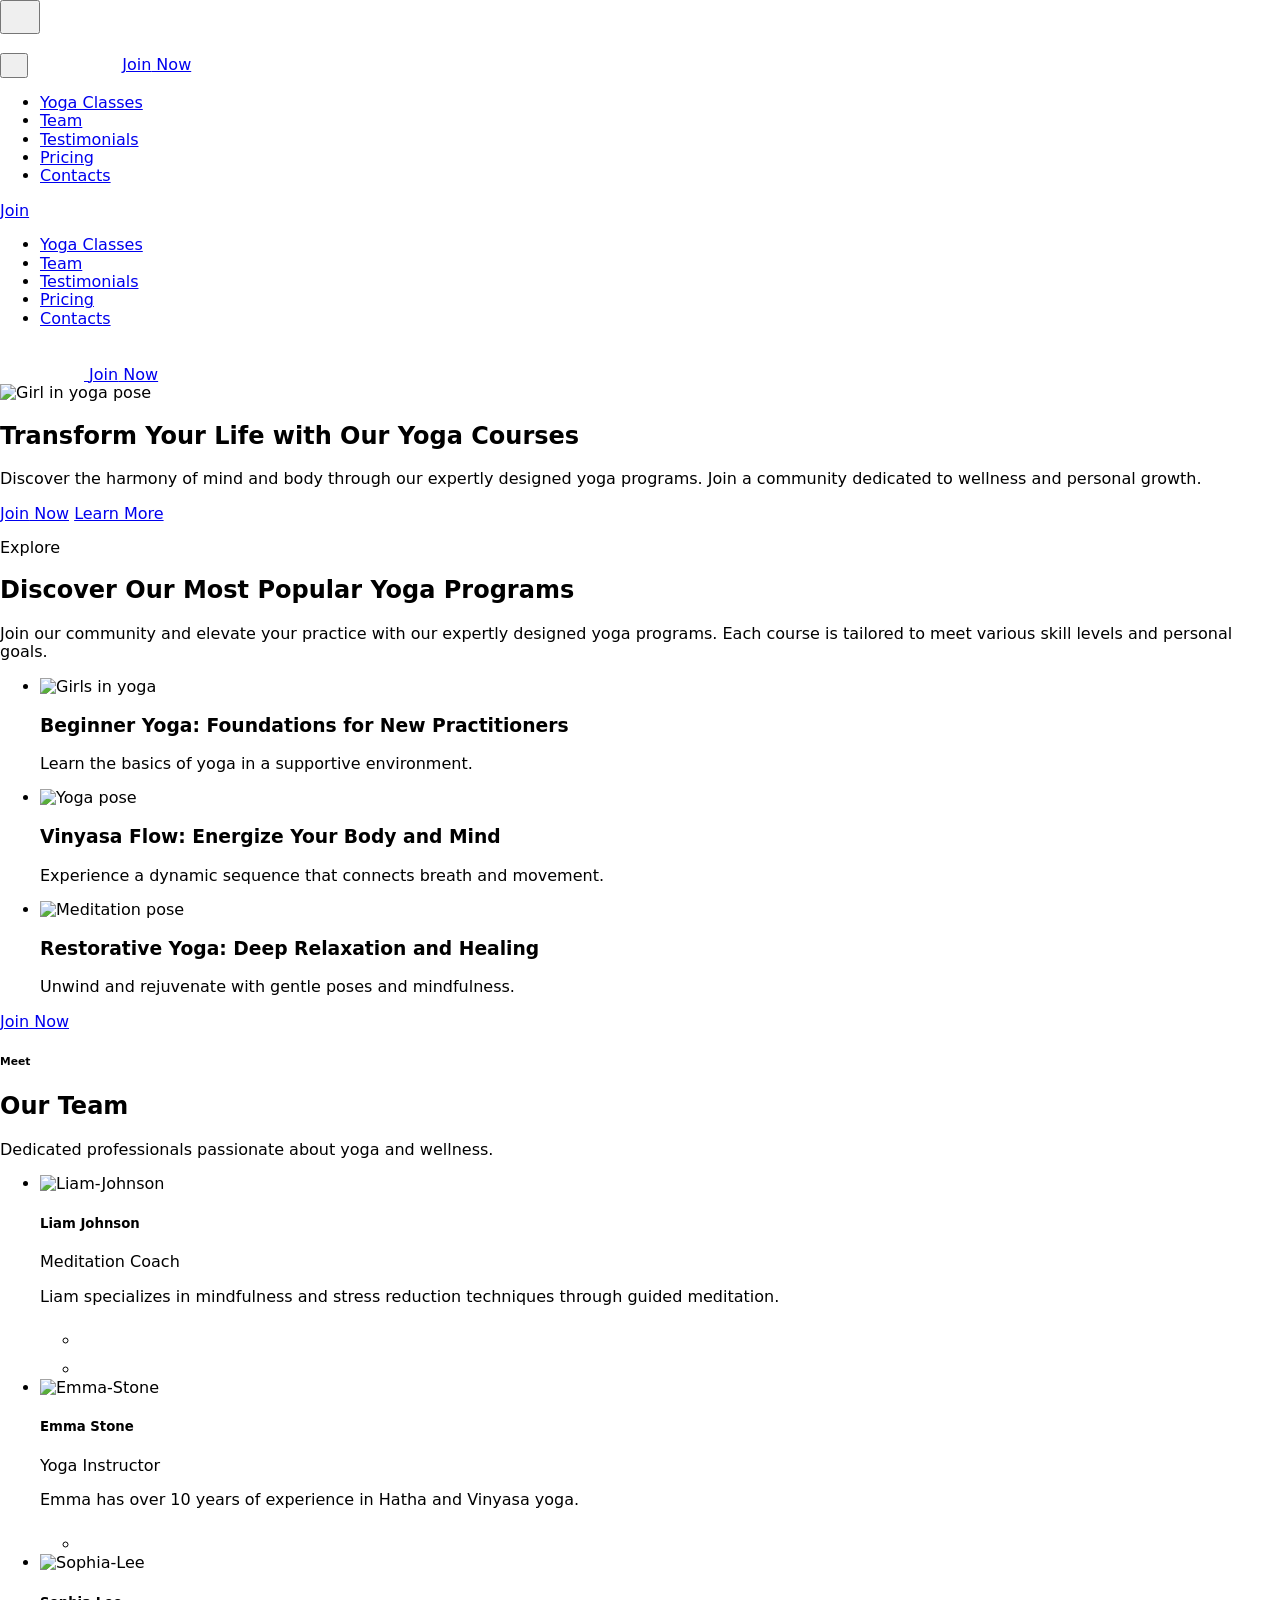
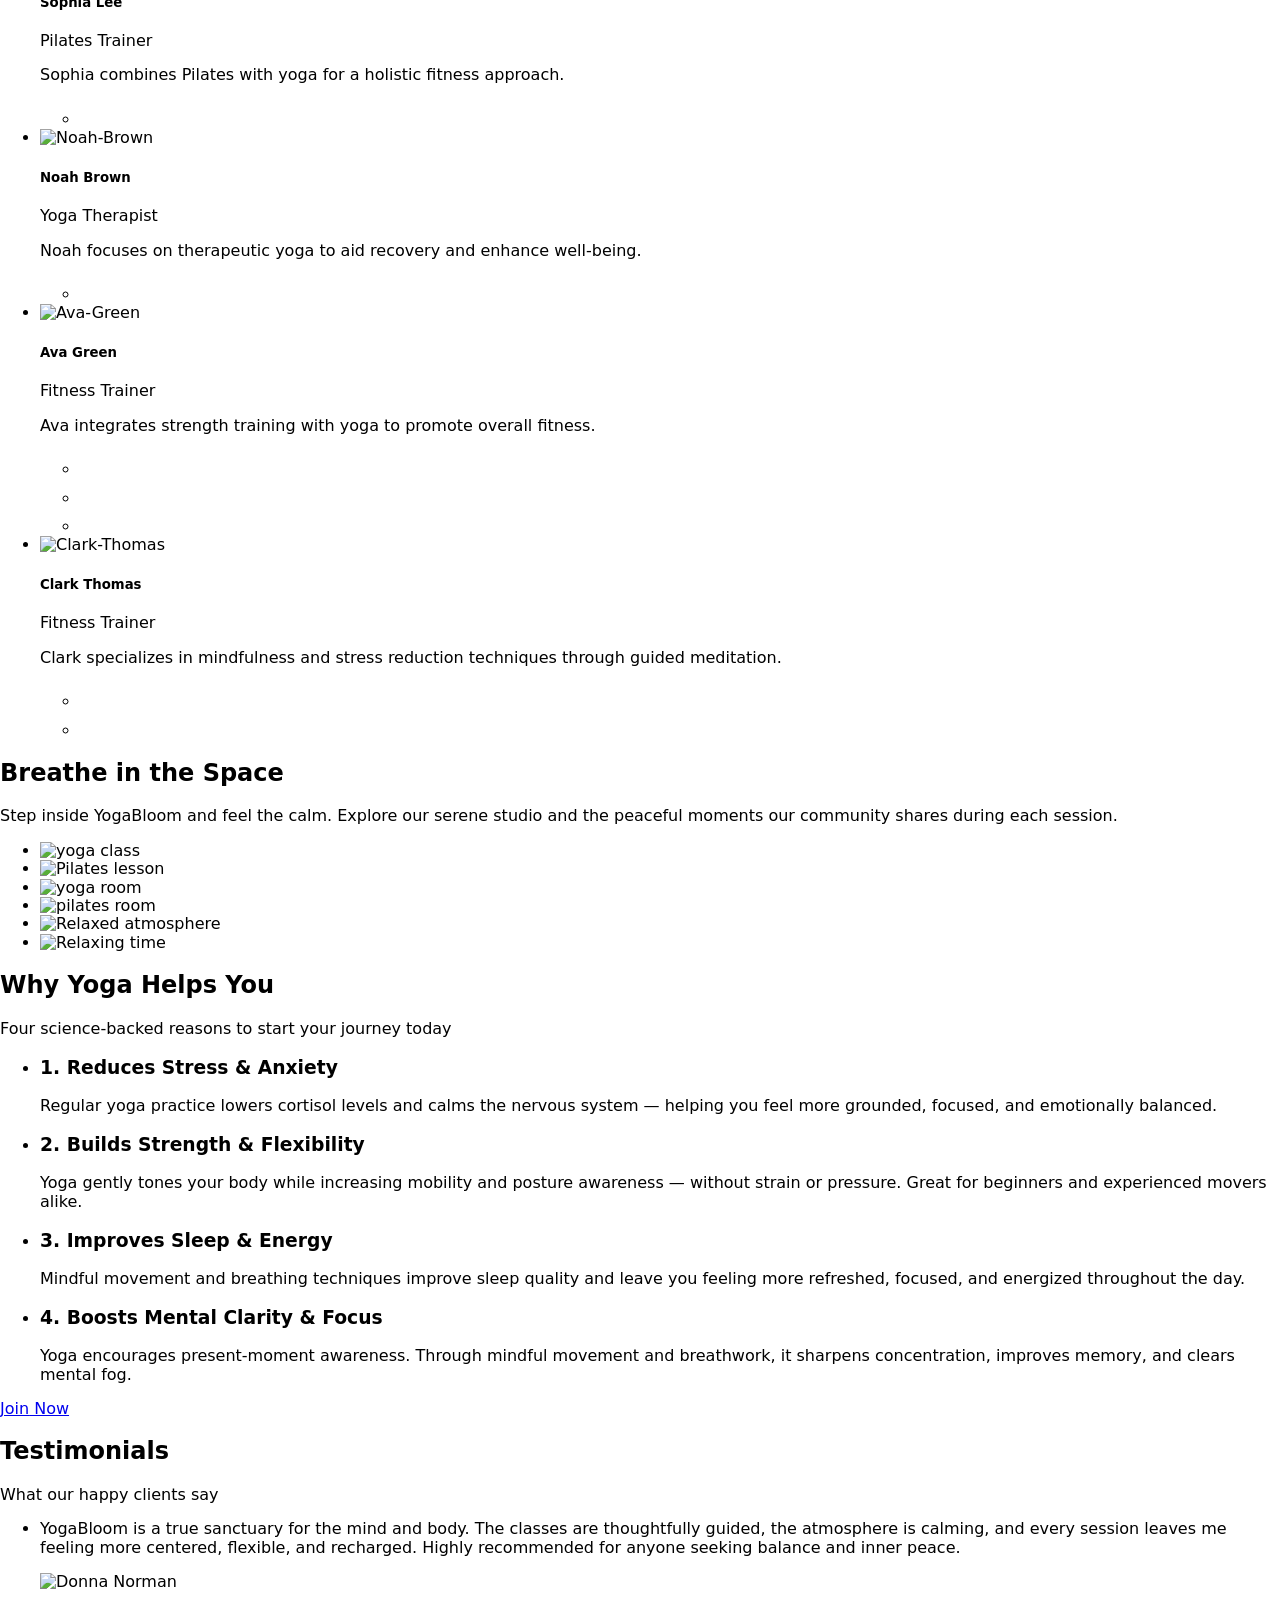
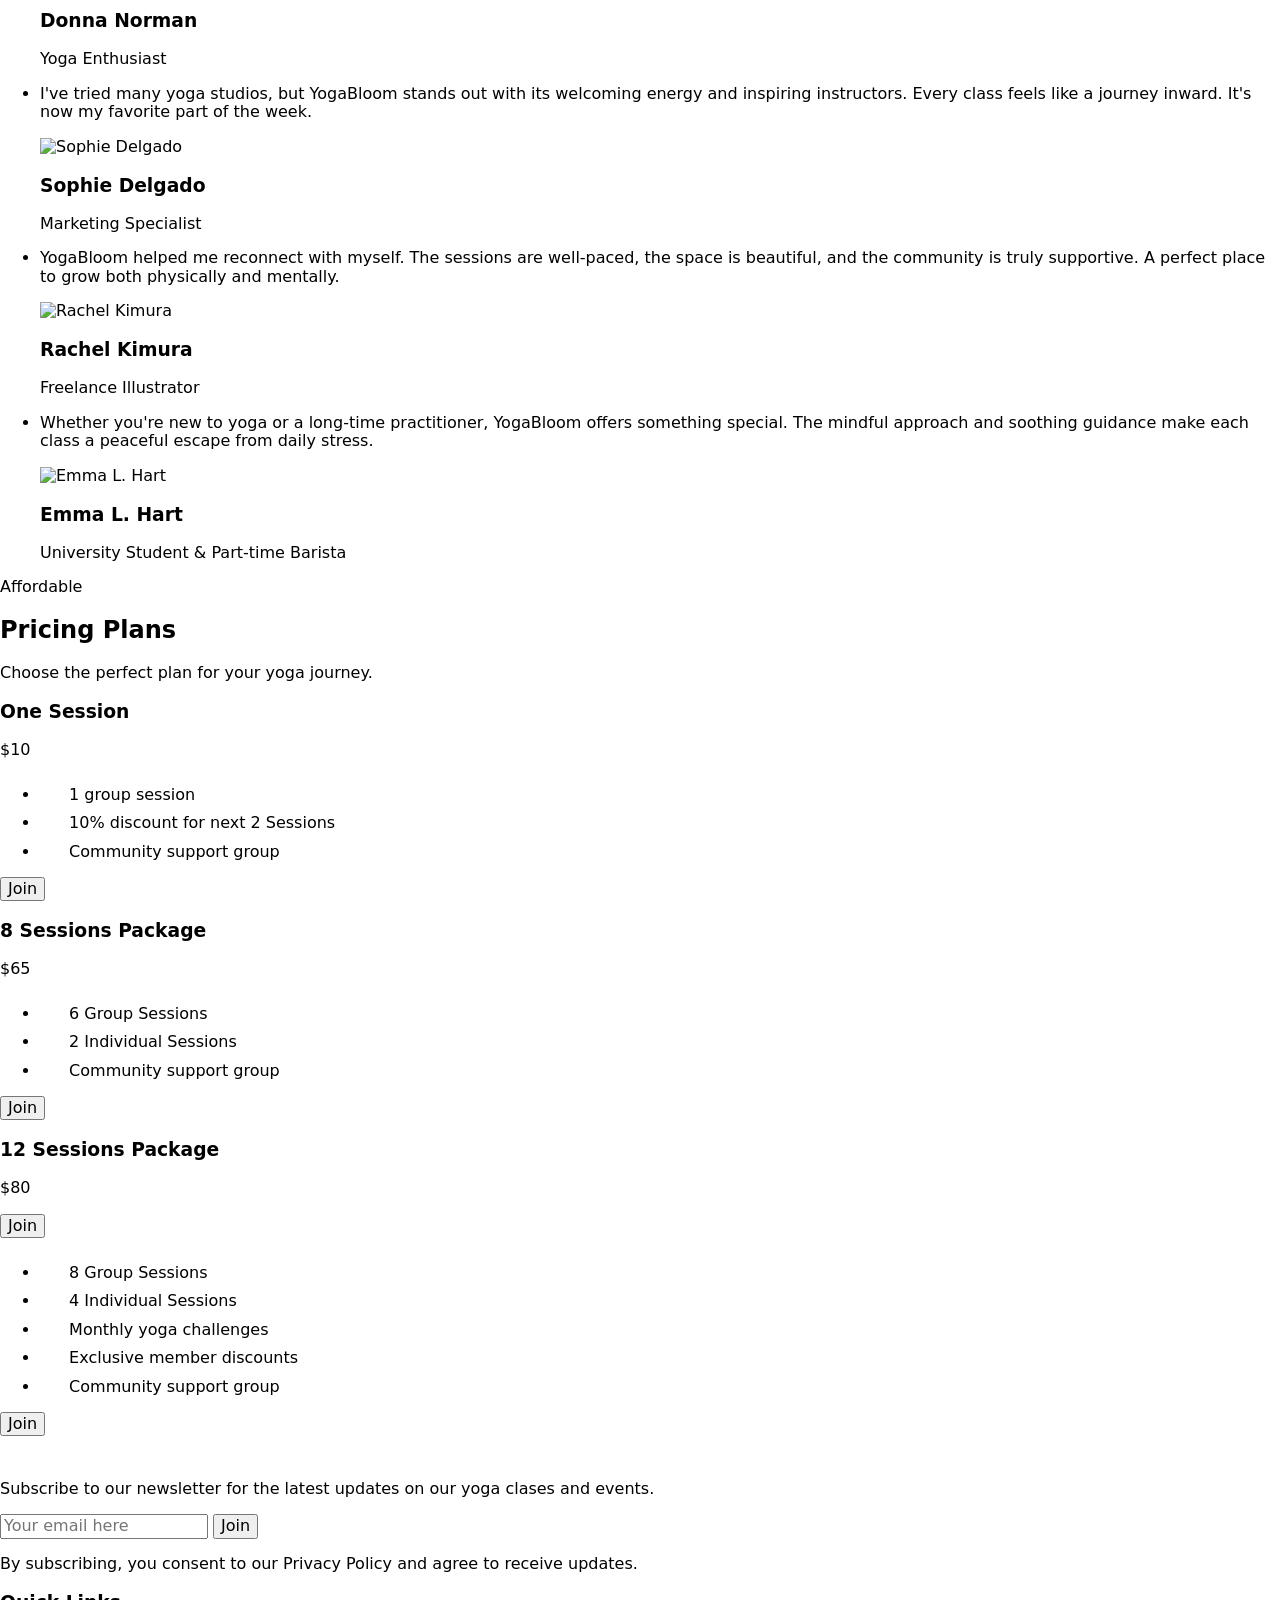
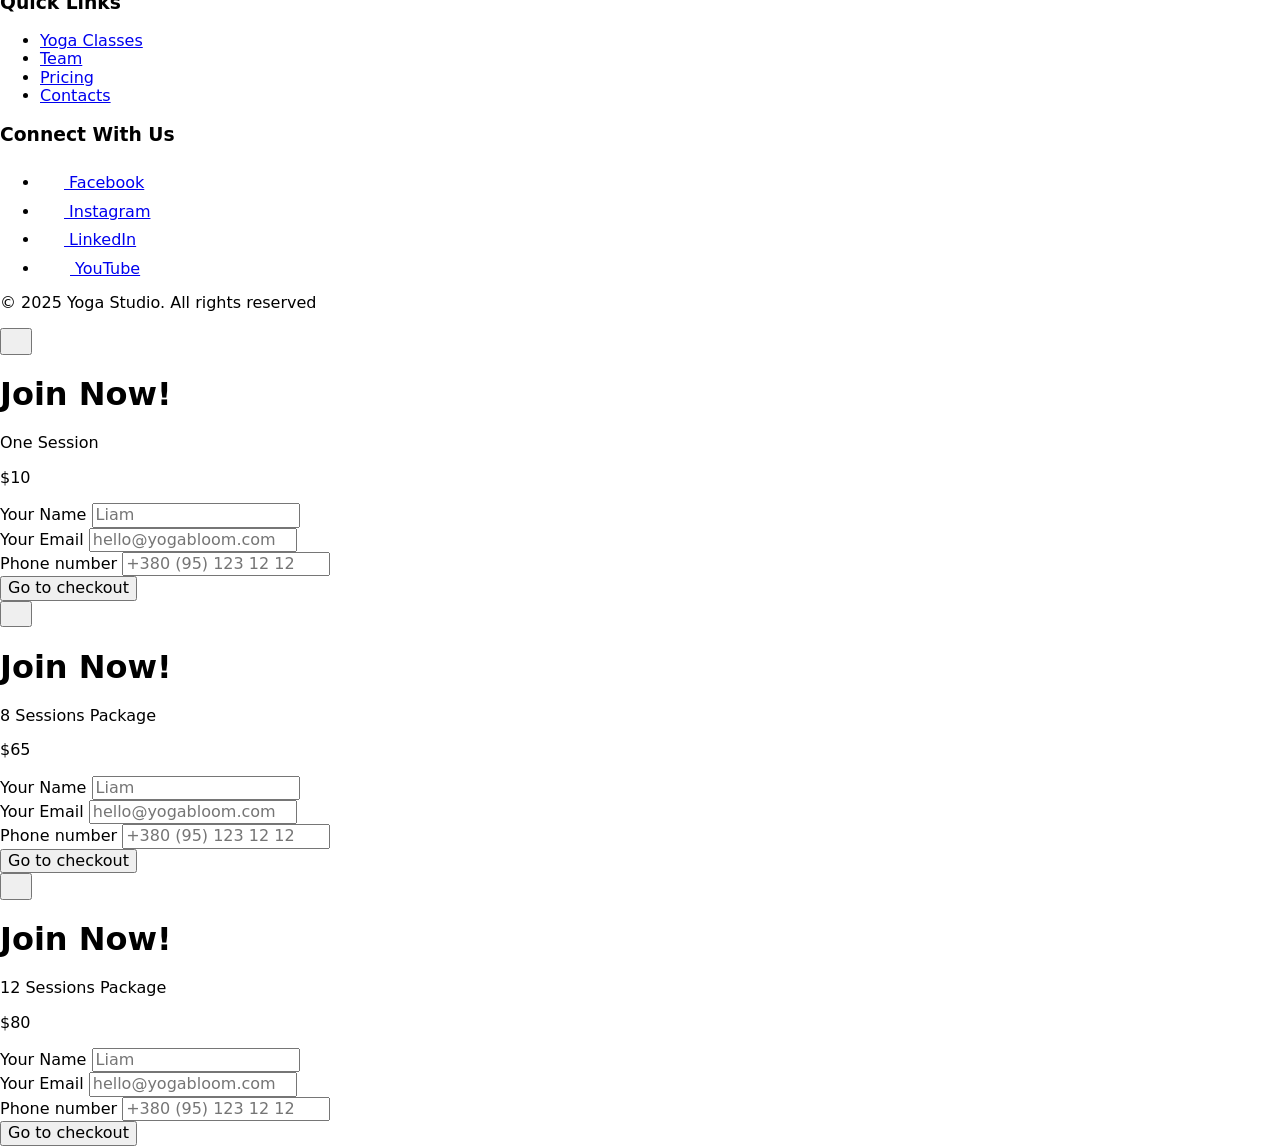
==== index.html @ 2bfc5704 "Deploying to gh-pages from @ SophieM09/the-grand-code-hotel-10@496bc8cfad4ab49affb0f5b1a97be1cbda454" ====
<!DOCTYPE html>
<html lang="en">
  <head>
    <meta charset="UTF-8" />
    <link rel="icon" type="image/png" href="/the-grand-code-hotel-10/assets/favicon-D5W4zoNJ.png" />
    <meta name="viewport" content="width=device-width, initial-scale=1.0" />
    <title>YogaBloom</title>
    <link rel="preconnect" href="https://fonts.googleapis.com">
    <link rel="preconnect" href="https://fonts.gstatic.com" crossorigin>
    <link href="https://fonts.googleapis.com/css2?family=Cabin&family=Roboto&family=Sarabun:wght@400;500;600;700&display=swap" rel="stylesheet">
    <link rel="stylesheet" href="https://cdnjs.cloudflare.com/ajax/libs/modern-normalize/3.0.1/modern-normalize.min.css" 
    integrity="sha512-q6WgHqiHlKyOqslT/lgBgodhd03Wp4BEqKeW6nNtlOY4quzyG3VoQKFrieaCeSnuVseNKRGpGeDU3qPmabCANg==" 
    crossorigin="anonymous" 
    referrerpolicy="no-referrer" />
   

    <script type="module" crossorigin src="/the-grand-code-hotel-10/index.js"></script>
    <link rel="stylesheet" crossorigin href="/the-grand-code-hotel-10/assets/index-DSTjOpzL.css">
  </head>
  <body>
    <header class="page-header">
    <div class="container header-container">
    <button class="burger-btn">
        <svg class="icon-burger" width="24" height="24">
            <use href="/the-grand-code-hotel-10/assets/icons-l_nRWg7k.svg#icon-burger_menu"></use>
        </svg>
    </button>
    <div class="mob-tab-menu">
        
           <div class="nav-bar-container">
             <button class="menu-close-btn" type="button" data-menu-close>
               <svg class="menu-close-icon" width="12" height="12">
                 <use href="/the-grand-code-hotel-10/assets/icons-l_nRWg7k.svg#icon-close-menu"></use>
               </svg>
             </button>
             <svg class="menu-logo-icon" width="84" height="36">
                <use href="/the-grand-code-hotel-10/assets/icons-l_nRWg7k.svg#icon-logo"></use>
             </svg>
             <a href="#pricing" class="menu-link-to-pricing">Join<span class="menu-extra-word"> Now</span></a>
           </div>

           <div class="menu-links-container">
             <ul class="menu-links-list">
                <li><a href="#programs" class="menu-link">Yoga Classes</a></li>
                <li><a href="#team" class="menu-link">Team</a></li>
                <li><a href="#testimonials" class="menu-link">Testimonials</a></li>
                <li><a href="#pricing" class="menu-link">Pricing</a></li>
                <li><a href="#contacts" class="menu-link">Contacts</a></li>
             </ul>
             <a href="#pricing" class="menu-join-link">Join</a>
           </div>

           

    </div>

    <nav class="navigation">
        <ul class="nav-list">
          <li><a href="#programs" class="nav-link current">Yoga Classes</a></li>
          <li><a href="#team" class="nav-link">Team</a></li>
          <li><a href="#testimonials" class="nav-link">Testimonials</a></li>
          <li><a href="#pricing" class="nav-link">Pricing</a></li>
          <li><a href="#contacts" class="nav-link">Contacts</a></li>
        </ul>
      </nav>


    <a href="#" class="header-logo">
        <svg class="logo-icon" width="84" height="36">
            <use href="/the-grand-code-hotel-10/assets/icons-l_nRWg7k.svg#icon-logo"></use>
        </svg>
    </a>

        <a href="#pricing" class="header-link-to-pricing">Join<span class="extra-word"> Now</span></a> 
    </div>
</header>

    <main>
      <!-- Loads the specified .html file -->
      <section class="section-hero">  

        <div class="hero-banner-wrapper">
            <picture class="hero-banner">
                <source
                    media="(min-width: 1336px)"
                    srcset="/the-grand-code-hotel-10/assets/banner-min-BwHK1JBm.jpg 1x, /the-grand-code-hotel-10/assets/banner@2x-min-BkE5abp1.jpg 2x"
                >
                <source
                    media="(min-width: 768px)"
                    srcset="/the-grand-code-hotel-10/assets/banner-min-fSMO94aB.jpg 1x, /the-grand-code-hotel-10/assets/banner@2x-min-CwUpxBVO.jpg 2x"
                >              
                <source
                    media="(min-width: 320px)"
                    srcset="/the-grand-code-hotel-10/assets/banner-min-FX21aFFJ.jpg 1x, /the-grand-code-hotel-10/assets/banner@2x-min-C8dDtvs4.jpg 2x"
                >
                <img src="/the-grand-code-hotel-10/assets/banner-min-FX21aFFJ.jpg" alt="Girl in yoga pose">
            </picture>
        </div>

        <div class="container hero-container">

        <h1 class="section-hero-title">Transform Your Life with Our Yoga Courses</h1>
        <div class="hero-text-and-btns-wrapper">
            <p class="section-hero-text">Discover the harmony of mind and body through our expertly designed yoga programs. Join a community dedicated to wellness and personal growth.</p>
            <div class="hero-btns-wrapper">
            <a href="#pricing" class="ancor-link-to-pricing hero-link">Join<span class="hide-word"> Now</span></a>
            <a href="#gallery" class="ancor-link-to-gallery hero-link">Learn More</a>
            </div>
        </div>
        </div>
</section>
      <section class="section-programs" id="programs">
  <div class="programs-container container">
    <p class="text-explore">Explore</p>
  <h2 class="section-programs-title">
    Discover Our Most Popular Yoga Programs
  </h2>
  <p class="section-programs-text">
    Join our community and elevate your practice with our expertly designed yoga
    programs. Each course is tailored to meet various skill levels and personal
    goals.
  </p>
  <ul class="programs-list">
    <li class="programs-item">
      <picture class="programs-card-photo">
        <source
          media="(min-width: 1336px)"
          srcset="/the-grand-code-hotel-10/assets/1-Jyf9pEH4.jpg 1x, /the-grand-code-hotel-10/assets/1@2x-min-BgEga1Y_.jpg 2x"
        />
        <source
          media="(min-width: 768px)"
          srcset="/the-grand-code-hotel-10/assets/1-min-BNkOhUkz.jpg 1x, /the-grand-code-hotel-10/assets/1@2x-min-DybD_o42.jpg 2x"
        />
        <source
          media="(min-width: 320px)"
          srcset="/the-grand-code-hotel-10/assets/1-min-NEsCY0ph.jpg 1x, /the-grand-code-hotel-10/assets/1@2x-min-DFD80q5j.jpg 2x"
        />
        <img src="/the-grand-code-hotel-10/assets/1-min-NEsCY0ph.jpg" alt="Girls in yoga" />
      </picture>
      <h3 class="programs-card-title">
        Beginner Yoga: Foundations <span class="beginner-hide">for New Practitioners</span>
      </h3>
      <p class="programs-card-text">
        Learn the basics of yoga in a supportive environment.
      </p>
    </li>
    <li class="programs-item">
      <picture class="programs-card-photo">
        <source
          media="(min-width: 1336px)"
          srcset="/the-grand-code-hotel-10/assets/2-min-CQgH41e1.jpg 1x, /the-grand-code-hotel-10/assets/2@2x-min-C-efPHMi.jpg 2x"
        />
        <source
          media="(min-width: 768px)"
          srcset="/the-grand-code-hotel-10/assets/2-min-BBhFWL8j.jpg 1x, /the-grand-code-hotel-10/assets/2@2x-min-Bnj1977C.jpg 2x"
        />
        <source
          media="(min-width: 320px)"
          srcset="/the-grand-code-hotel-10/assets/2-min-DOfbMnZy.jpg 1x, /the-grand-code-hotel-10/assets/2@2x-min-D04QMebC.jpg 2x"
        />
        <img src="/the-grand-code-hotel-10/assets/2-min-DOfbMnZy.jpg" alt="Yoga pose" />
      </picture>
      <h3 class="programs-card-title">
        Vinyasa Flow: Energize Your Body and Mind
      </h3>
      <p class="programs-card-text">
        Experience a dynamic sequence that connects breath and movement.
      </p>
    </li>
    <li class="programs-item">
      <picture class="programs-card-photo">
        <source
          media="(min-width: 1336px)"
          srcset="/the-grand-code-hotel-10/assets/3-min-BDSYqdHP.jpg 1x, /the-grand-code-hotel-10/assets/3@2x-min-Cg-m_h1U.jpg 2x"
        />
        <source
          media="(min-width: 768px)"
          srcset="/the-grand-code-hotel-10/assets/3-min-Bj4pay77.jpg 1x, /the-grand-code-hotel-10/assets/3@2x-min-B_wjKk32.jpg 2x"
        />
        <source
          media="(min-width: 320px)"
          srcset="/the-grand-code-hotel-10/assets/3-min-KzUaIw0G.jpg 1x, /the-grand-code-hotel-10/assets/3@2x-min-5GTbqIhd.jpg 2x"
        />
        <img src="/the-grand-code-hotel-10/assets/3-min-KzUaIw0G.jpg" alt="Meditation pose" />
      </picture>
      <h3 class="programs-card-title">
        Restorative Yoga: Deep Relaxation and Healing
      </h3>
      <p class="programs-card-text">
        Unwind and rejuvenate with gentle poses and mindfulness.
      </p>
    </li>
  </ul>
  <a href="#pricing" class="btn-programs-to-parcing programs-link"
    >Join<span class="hide-word"> Now</span></a
  >
  </div>
</section>

      <section class="team-section" id="team">
    <div class="container">
        <h6 class="small-title">Meet</h6>
        <h2 class="team-title">Our Team</h2>
        <p class="team-text-section">
            Dedicated professionals passionate about yoga and wellness.
        </p>
        <ul class="team-list">
            <li class="team-item">
                <picture>
                    <source media="(min-width:1336px)"
                    srcset="/the-grand-code-hotel-10/assets/liam-min-DaBrrF0E.jpg 1x, /the-grand-code-hotel-10/assets/liam@2x-min-aLKl6qq0.jpg 2x"
                            >
                    <source media="(min-width:768px)"
                    srcset="/the-grand-code-hotel-10/assets/liam-min-CIFLLJx1.jpg 1x, /the-grand-code-hotel-10/assets/liam@2x-min-DdVEJadC.jpg 2x"
                            >
                    <source media="(min-width: 320px)"
                    srcset="/the-grand-code-hotel-10/assets/liam-min-c91dWeyx.jpg 1x, /the-grand-code-hotel-10/assets/liam@2x-min-C429E7ae.jpg 2x"
                            >
                <img 
                src="/the-grand-code-hotel-10/assets/liam-min-DaBrrF0E.jpg"
                alt="Liam-Johnson"
                class="team-image"
                >
                </picture>
                <div class="team-text-name">
                    <h5 class="name-title">Liam Johnson</h5>
                    <p class="team-text-main">Meditation Coach</p>
                    <p class="team-text-description">Liam specializes in mindfulness and stress reduction techniques through guided meditation.</p>
                    <ul class="socnetwork-list">
                        <li class="socnetwork-list-item">
                            <a class="team-soc-link" href="https://www.linkedin.com/">
                                <svg class="team-soc-icon"  width="24" height="24">
                                    <use href="/the-grand-code-hotel-10/assets/icons-l_nRWg7k.svg#icon-LinkedIn"></use>
                                </svg>
                            </a>
                        </li>
                        <li class="socnetwork-list-item">
                            <a class="team-soc-link" href="https://www.instagram.com/">
                                <svg class="team-soc-icon"  width="24" height="24">
                                    <use href="/the-grand-code-hotel-10/assets/icons-l_nRWg7k.svg#icon-Instagram"></use>
                                </svg>
                            </a>
                        </li>
                    </ul>
                </div>
            </li>
            <li class="team-item">
                <picture>
                    <source media="(min-width:1336px)"
                    srcset="/the-grand-code-hotel-10/assets/emma-min-TFJAkveJ.jpg 1x, /the-grand-code-hotel-10/assets/emma@2x-min-CtfA__qb.jpg 2x"
                            >
                    <source media="(min-width:768px)"
                    srcset="/the-grand-code-hotel-10/assets/emma-min-BSBx3Fv7.jpg 1x, /the-grand-code-hotel-10/assets/emma@2x-min-pI9kP3YT.jpg 2x"
                            >
                    <source media="(min-width: 320px)"
                    srcset="/the-grand-code-hotel-10/assets/emma-min-CQdbLMwj.jpg 1x, /the-grand-code-hotel-10/assets/emma@2x-min-DudVHBGJ.jpg 2x"
                            >
                <img 
                src="/the-grand-code-hotel-10/assets/emma-min-TFJAkveJ.jpg"
                alt="Emma-Stone"
                class="team-image"
                >
                </picture>
                <div class="team-text-name">
                    <h5 class="name-title">Emma Stone</h5>
                    <p class="team-text-main">Yoga Instructor</p>
                    <p class="team-text-description">Emma has over 10 years of experience in Hatha and Vinyasa yoga.</p>
                    <ul class="socnetwork-list">
                        <li class="socnetwork-list-item">
                            <a class="team-soc-link" href="https://www.linkedin.com/">
                                <svg class="team-soc-icon"  width="24" height="24">
                                    <use href="/the-grand-code-hotel-10/assets/icons-l_nRWg7k.svg#icon-LinkedIn"></use>
                                </svg>
                            </a>
                        </li>
                    </ul>
                </div>
            </li>
            <li class="team-item">
                <picture>
                    <source media="(min-width:1336px)"
                    srcset="/the-grand-code-hotel-10/assets/sophia-min-C2NhWrOK.jpg 1x, /the-grand-code-hotel-10/assets/sophia@2x-min-P8WpPcfZ.jpg 2x"
                            >
                    <source media="(min-width:768px)"
                    srcset="/the-grand-code-hotel-10/assets/sophia-min-D0B7Q7XB.jpg 1x, /the-grand-code-hotel-10/assets/sophia@2x-min-CHjkjl-g.jpg 2x"
                            >
                    <source media="(min-width: 320px)"
                    srcset="/the-grand-code-hotel-10/assets/sophia-min-BCN5Oz4C.jpg 1x, /the-grand-code-hotel-10/assets/sophia@2x-min-DwOf2-ta.jpg 2x"
                            >
                <img 
                src="/the-grand-code-hotel-10/assets/sophia-min-C2NhWrOK.jpg"
                alt="Sophia-Lee"
                class="team-image"
                >
                </picture>
                <div class="team-text-name">
                    <h5 class="name-title">Sophia Lee</h5>
                    <p class="team-text-main">Pilates Trainer</p>
                    <p class="team-text-description">Sophia combines Pilates with yoga for a holistic fitness approach.</p>
                    <ul class="socnetwork-list">
                        <li class="socnetwork-list-item">
                            <a class="team-soc-link" href="https://www.instagram.com/">
                                <svg class="team-soc-icon"  width="24" height="24">
                                    <use href="/the-grand-code-hotel-10/assets/icons-l_nRWg7k.svg#icon-Instagram"></use>
                                </svg>
                            </a>
                        </li>
                    </ul>
                    
                </div>
            </li>
            <li class="team-item">
                <picture>
                    <source media="(min-width:1336px)"
                    srcset="/the-grand-code-hotel-10/assets/noah-min-DxhNjqgy.jpg 1x, /the-grand-code-hotel-10/assets/noah@2x-min-CcigWlhQ.jpg 2x"
                            >
                    <source media="(min-width:768px)"
                    srcset="/the-grand-code-hotel-10/assets/noah-min-_7azn08y.jpg 1x, /the-grand-code-hotel-10/assets/noah@2x-min-VTNfuWIw.jpg 2x"
                            >
                    <source media="(min-width: 320px)"
                    srcset="/the-grand-code-hotel-10/assets/noah-min-xjFnCPG9.jpg 1x, /the-grand-code-hotel-10/assets/noah@2x-min-BfbPZfnw.jpg 2x"
                            >
                <img 
                src="/the-grand-code-hotel-10/assets/noah-min-DxhNjqgy.jpg"
                alt="Noah-Brown"
                class="team-image"
                >
                </picture>
                <div class="team-text-name">
                    <h5 class="name-title">Noah Brown</h5>
                    <p class="team-text-main">Yoga Therapist</p>
                    <p class="team-text-description">Noah focuses on therapeutic yoga to aid recovery and enhance well-being.</p>
                    <ul class="socnetwork-list">
                        <li class="socnetwork-list-item">
                            <a class="team-soc-link" href="https://www.linkedin.com/">
                                <svg class="team-soc-icon"  width="24" height="24">
                                    <use href="/the-grand-code-hotel-10/assets/icons-l_nRWg7k.svg#icon-LinkedIn"></use>
                                </svg>
                            </a>
                        </li>
                    </ul>
                </div>
            </li>
            <li class="team-item">
                <picture>
                    <source media="(min-width:1336px)"
                    srcset="/the-grand-code-hotel-10/assets/ava-min-DFaq_XWL.jpg 1x, /the-grand-code-hotel-10/assets/ava@2x-min-DQNnqC41.jpg 2x"
                            >
                    <source media="(min-width:768px)"
                    srcset="/the-grand-code-hotel-10/assets/ava-min-CLiOEA0r.jpg 1x, /the-grand-code-hotel-10/assets/ava@2x-min-DhXVCaqG.jpg 2x"
                            >
                    <source media="(min-width: 320px)"
                    srcset="/the-grand-code-hotel-10/assets/ava-min-CfZvfq9S.jpg 1x, /the-grand-code-hotel-10/assets/ava@2x-min-DlF8bI4c.jpg 2x"
                            >
                <img 
                src="/the-grand-code-hotel-10/assets/ava-min-DFaq_XWL.jpg"
                alt="Ava-Green"
                class="team-image"
                >
                </picture>
                <div class="team-text-name">
                    <h5 class="name-title">Ava Green</h5>
                    <p class="team-text-main">Fitness Trainer</p>
                    <p class="team-text-description">Ava integrates strength training with yoga to promote overall fitness.</p>
                    <ul class="socnetwork-list">
                        <li class="socnetwork-list-item">
                            <a class="team-soc-link" href="https://www.facebook.com/">
                                <svg class="team-soc-icon" width="24" height="24">
                                    <use href="/the-grand-code-hotel-10/assets/icons-l_nRWg7k.svg#icon-Facebook"></use>
                                </svg>
                            </a>
                        </li>
                        <li class="socnetwork-list-item">
                            <a class="team-soc-link" href="https://www.instagram.com/">
                                <svg class="team-soc-icon" width="24" height="24"> 
                                    <use href="/the-grand-code-hotel-10/assets/icons-l_nRWg7k.svg#icon-Instagram"></use>
                                </svg>
                            </a>
                        </li>
                        <li class="socnetwork-list-item">
                            <a class="team-soc-link" href="https://www.linkedin.com/">
                                <svg class="team-soc-icon" width="24" height="24">
                                    <use href="/the-grand-code-hotel-10/assets/icons-l_nRWg7k.svg#icon-LinkedIn"></use>
                                </svg>
                            </a>
                        </li>
                    </ul>
                </div>
            </li>
            <li class="team-item">
                <picture>
                    <source media="(min-width:1336px)"
                    srcset="/the-grand-code-hotel-10/assets/clark-min-e1AltPW7.jpg 1x, /the-grand-code-hotel-10/assets/clark@2x-min-Dx_cU3Ii.jpg 2x"
                            >
                    <source media="(min-width:768px)"
                    srcset="/the-grand-code-hotel-10/assets/clark-min-DGVeT1Ov.jpg 1x, /the-grand-code-hotel-10/assets/clark@2x-min-BbqIrQrw.jpg 2x"
                            >
                    <source media="(min-width: 320px)"
                    srcset="/the-grand-code-hotel-10/assets/clark-min-3EHJl5YJ.jpg 1x, /the-grand-code-hotel-10/assets/clark@2x-min-Ky6aiOIX.jpg 2x"
                            >
                <img 
                src="/the-grand-code-hotel-10/assets/clark-min-e1AltPW7.jpg"
                alt="Clark-Thomas"
                class="team-image"
                >
                </picture>
                <div class="team-text-name">
                    <h5 class="name-title">Clark Thomas</h5>
                    <p class="team-text-main">Fitness Trainer</p>
                    <p class="team-text-description">Clark specializes in mindfulness and stress reduction techniques through guided meditation.</p>
                    <ul class="socnetwork-list">
                        <li class="socnetwork-list-item">
                            <a class="team-soc-link" href="https://www.facebook.com/">
                                <svg class="team-soc-icon" width="24" height="24">
                                    <use href="/the-grand-code-hotel-10/assets/icons-l_nRWg7k.svg#icon-Facebook"></use>
                                </svg>
                            </a>
                        </li>
                        <li class="socnetwork-list-item">
                            <a class="team-soc-link" href="https://www.instagram.com/">
                                <svg class="team-soc-icon" width="24" height="24">
                                    <use href="/the-grand-code-hotel-10/assets/icons-l_nRWg7k.svg#icon-Instagram"></use>
                                </svg>
                            </a>
                        </li>
                    </ul>
                </div>
            </li>
        </ul>
    </div>
</section>
      <section class="section-gallery-head" id="gallery">
  <div class="container">
    <h2 class="section-gallery-title">Breathe in the Space</h2>
    <p class="section-gallery-text">
      Step inside YogaBloom and feel the calm. Explore our serene studio and the
      peaceful moments our community shares during each session.
    </p>
    <ul class="section-gallery-list">
      <li class="section-gallery-item">
        <picture>
          <source
            srcset="/the-grand-code-hotel-10/assets/1-min-DNCbDCGx.jpg 1x, /the-grand-code-hotel-10/assets/1@2x-min-4KScr2LS.jpg 2x"
            media="(min-width: 1336px)"
          />
          <source
            srcset="/the-grand-code-hotel-10/assets/g1-min-Dvgn7xVF.jpg 1x, /the-grand-code-hotel-10/assets/g1@2x-min-5VCT3Jvi.jpg 2x"
            media="(min-width: 768px)"
          />
          <source
            srcset="/the-grand-code-hotel-10/assets/1-min-DNCbDCGx.jpg 1x, /the-grand-code-hotel-10/assets/1@2x-min-4KScr2LS.jpg 2x"
            media="(max-width: 767px)"
          />
          <img src="/the-grand-code-hotel-10/assets/1-min-DNCbDCGx.jpg" alt="yoga class" />
        </picture>
      </li>
      <li class="section-gallery-item">
        <picture>
          <source
            srcset="/the-grand-code-hotel-10/assets/2-min-Ba1sL_Za.jpg 1x, /the-grand-code-hotel-10/assets/2@2x-min-CaEsyl1n.jpg 2x"
            media="(min-width: 1336px)"
          />
          <source
            srcset="/the-grand-code-hotel-10/assets/g2-min-D-gV115n.jpg 1x, /the-grand-code-hotel-10/assets/g2@2x-min-Baz6tdRw.jpg 2x"
            media="(min-width: 768px)"
          />
          <source
            srcset="/the-grand-code-hotel-10/assets/2-min-Ba1sL_Za.jpg 1x, /the-grand-code-hotel-10/assets/2@2x-min-CaEsyl1n.jpg 2x"
            media="(max-width: 767px)"
          />
          <img src="/the-grand-code-hotel-10/assets/2-min-Ba1sL_Za.jpg" alt="Pilates lesson" />
        </picture>
      </li>
      <li class="section-gallery-item">
        <picture>
          <source
            srcset="/the-grand-code-hotel-10/assets/3-min-DF1dZZNc.jpg 1x, /the-grand-code-hotel-10/assets/3@2x-min-DiVJHRZs.jpg 2x"
            media="(min-width: 1336px)"
          />
          <source
            srcset="/the-grand-code-hotel-10/assets/g3-min-D5JMyj7Q.jpg 1x, /the-grand-code-hotel-10/assets/g3@2x-min-Dsqj1yRS.jpg 2x"
            media="(min-width: 768px)"
          />
          <source
            srcset="/the-grand-code-hotel-10/assets/3-min-DF1dZZNc.jpg 1x, /the-grand-code-hotel-10/assets/3@2x-min-DiVJHRZs.jpg 2x"
            media="(max-width: 767px)"
          />
          <img src="/the-grand-code-hotel-10/assets/3-min-DF1dZZNc.jpg" alt="yoga room" />
        </picture>
      </li>
      <li class="section-gallery-item">
        <picture>
          <source
            srcset="/the-grand-code-hotel-10/assets/4-min--S3KtwXE.jpg 1x, /the-grand-code-hotel-10/assets/4@2x-min-BOClbr67.jpg 2x"
            media="(min-width: 1336px)"
          />
          <source
            srcset="/the-grand-code-hotel-10/assets/g4-min-DfdE70Gd.jpg 1x, /the-grand-code-hotel-10/assets/g4@2x-min-DM9qjAFn.jpg 2x"
            media="(min-width: 768px)"
          />
          <source
            srcset="/the-grand-code-hotel-10/assets/4-min--S3KtwXE.jpg 1x, /the-grand-code-hotel-10/assets/4@2x-min-BOClbr67.jpg 2x"
            media="(max-width: 767px)"
          />
          <img src="/images/mob/gallery/g4-min.jpg" alt="pilates room" />
        </picture>
      </li>
      <li class="section-gallery-item">
        <picture>
          <source
            srcset="/the-grand-code-hotel-10/assets/5-min-B56_Ho-G.jpg 1x, /the-grand-code-hotel-10/assets/5@2x-min-aYpj4c8d.jpg 2x"
            media="(min-width: 1336px)"
          />
          <source
            srcset="/the-grand-code-hotel-10/assets/g5-min-Cgnkfwtz.jpg 1x, /the-grand-code-hotel-10/assets/g5@2x-min-CeHPeI3y.jpg 2x"
            media="(min-width: 768px)"
          />
          <source
            srcset="/the-grand-code-hotel-10/assets/5-min-B56_Ho-G.jpg 1x, /the-grand-code-hotel-10/assets/5@2x-min-aYpj4c8d.jpg 2x"
            media="(max-width: 767px)"
          />
          <img src="/the-grand-code-hotel-10/assets/5-min-B56_Ho-G.jpg" alt="Relaxed atmosphere" />
        </picture>
      </li>
      <li class="section-gallery-item">
        <picture>
          <source
            srcset="/the-grand-code-hotel-10/assets/6-min-BevWFF4n.jpg 1x, /the-grand-code-hotel-10/assets/6@2x-min-DtnNKOTq.jpg 2x"
            media="(min-width: 1336px)"
          />
          <source
            srcset="/the-grand-code-hotel-10/assets/g6-min-BQKLYh3V.jpg 1x, /the-grand-code-hotel-10/assets/g6@2x-min-DzD0CNQ2.jpg 2x"
            media="(min-width: 768px)"
          />
          <source
            srcset="/the-grand-code-hotel-10/assets/6-min-BevWFF4n.jpg 1x, /the-grand-code-hotel-10/assets/6@2x-min-DtnNKOTq.jpg 2x"
            media="(max-width: 767px)"
          />
          <img src="/the-grand-code-hotel-10/assets/6-min-BevWFF4n.jpg" alt="Relaxing time" />
        </picture>
      </li>
    </ul>
  </div>
</section>

      <section class="facts">
  <div class="container facts_container">
    <h2 class="facts_title">Why Yoga Helps You</h2>
    <p class="facts_text">
      Four science-backed reasons to start your journey today
    </p>
    <ul class="facts_list">
      <li class="facts_item">
        <h3 class="facts_item_title">1. Reduces Stress & Anxiety</h3>
        <p class="facts_item_text">
          Regular yoga practice lowers cortisol levels and calms the nervous
          system — helping you feel more grounded, focused, and emotionally
          balanced.
        </p>
      </li>
      <li class="facts_item">
        <h3 class="facts_item_title">2. Builds Strength & Flexibility</h3>
        <p class="facts_item_text">
          Yoga gently tones your body while increasing mobility and posture
          awareness — without strain or pressure. Great for beginners and
          experienced movers alike.
        </p>
      </li>
      <li class="facts_item">
        <h3 class="facts_item_title">3. Improves Sleep & Energy</h3>
        <p class="facts_item_text">
          Mindful movement and breathing techniques improve sleep quality and
          leave you feeling more refreshed, focused, and energized throughout
          the day.
        </p>
      </li>
      <li class="facts_item">
        <h3 class="facts_item_title">4. Boosts Mental Clarity & Focus</h3>
        <p class="facts_item_text">
          Yoga encourages present-moment awareness. Through mindful movement and
          breathwork, it sharpens concentration, improves memory, and clears
          mental fog.
        </p>
      </li>
    </ul>
    <a href="#pricing" class="ancor-link-to-pricing facts_link"
      >Join<span> Now</span></a
    >
  </div>
</section>

      <section class="testimonials-section" id="testimonials">
  <div class="container">
    <h2 class="testimonial-title">Testimonials</h2>
    <p class="testimonial-title-text">What our happy clients say</p>
    <ul class="testimonials-list">
      <li class="testimonial-item">
        <p class="testimonial-text">
          YogaBloom is a true sanctuary for the mind and body. The classes are
          thoughtfully guided, the atmosphere is calming, and every session
          leaves me feeling more centered, flexible, and recharged. Highly
          recommended for anyone seeking balance and inner peace.
        </p>
        <div class="author-photo-wrapper">
          <img
            srcset="/the-grand-code-hotel-10/assets/donna-CukQ0msW.png 1x, /the-grand-code-hotel-10/assets/donna-CukQ0msW.png 2x"
            src="/the-grand-code-hotel-10/assets/donna-CukQ0msW.png"
            alt="Donna Norman"
            width="56"
            class="author-photo"
          />
          <h3 class="author-name">Donna Norman</h3>
          <p class="author-role">Yoga Enthusiast</p>
        </div>
      </li>

      <li class="testimonial-item">
        <p class="testimonial-text">
          I've tried many yoga studios, but YogaBloom stands out with its
          welcoming energy and inspiring instructors. Every class feels like a
          journey inward. It's now my favorite part of the week.
        </p>
        <div class="author-photo-wrapper">
          <img
            srcset="/the-grand-code-hotel-10/assets/sophie-CU9PDs3g.png 1x, /the-grand-code-hotel-10/assets/sophie@2x-CwbyiEs2.png 2x"
            src="/the-grand-code-hotel-10/assets/sophie-CU9PDs3g.png"
            alt="Sophie Delgado"
            width="56"
            class="author-photo"
          />
          <h3 class="author-name">Sophie Delgado</h3>
          <p class="author-role">Marketing Specialist</p>
        </div>
      </li>

      <li class="testimonial-item">
        <p class="testimonial-text">
          YogaBloom helped me reconnect with myself. The sessions are
          well-paced, the space is beautiful, and the community is truly
          supportive. A perfect place to grow both physically and mentally.
        </p>
        <div class="author-photo-wrapper">
          <img
            srcset="/the-grand-code-hotel-10/assets/rachel-u4m7GmL4.png 1x, /the-grand-code-hotel-10/assets/rachel@2x-Be_dHKKx.png 2x"
            src="/the-grand-code-hotel-10/assets/rachel-u4m7GmL4.png"
            alt="Rachel Kimura"
            width="56"
            class="author-photo"
          />
          <h3 class="author-name">Rachel Kimura</h3>
          <p class="author-role">Freelance Illustrator</p>
        </div>
      </li>

      <li class="testimonial-item">
        <p class="testimonial-text">
          Whether you're new to yoga or a long-time practitioner, YogaBloom
          offers something special. The mindful approach and soothing guidance
          make each class a peaceful escape from daily stress.
        </p>
        <div class="author-photo-wrapper">
          <img
            srcset="/the-grand-code-hotel-10/assets/emma-m_9CGmXF.png 1x, /the-grand-code-hotel-10/assets/emma@2x-CDHhmBqb.png 2x"
            src="/the-grand-code-hotel-10/assets/emma-m_9CGmXF.png"
            alt="Emma L. Hart"
            width="56"
            class="author-photo"
          />
          <h3 class="author-name">Emma L. Hart</h3>
          <p class="author-role">University Student & Part-time Barista</p>
        </div>
      </li>
    </ul>
  </div>
</section>

      <section class="pricing-section" id="pricing">
  <div class="container pricing">
    <div class="pricing-header">
      <p class="pricing-subtitle">Affordable</p>
      <h2 class="pricing-title">Pricing Plans</h2>
      <p class="pricing-description">
        Choose the perfect plan for your yoga journey.
      </p>
    </div>

    <div class="pricing-all-cards">
      <div class="pricing-card">
        <h3 class="card-title">One Session</h3>
        <p class="price">$10</p>
        <ul class="features">
          <li class="pricing-list-item">
            <svg class="marker" width="24" height="24">
              <use href="/the-grand-code-hotel-10/assets/icons-l_nRWg7k.svg#icon-Check"></use>
            </svg>
            1 group session
          </li>
          <li class="pricing-list-item">
            <svg class="marker" width="24" height="24">
              <use href="/the-grand-code-hotel-10/assets/icons-l_nRWg7k.svg#icon-Check"></use>
            </svg>
            10% discount for next 2 Sessions
          </li>
          <li class="pricing-list-item">
            <svg class="marker" width="24" height="24">
              <use href="/the-grand-code-hotel-10/assets/icons-l_nRWg7k.svg#icon-Check"></use>
            </svg>
            Community support group
          </li>
        </ul>
        <button type="button" class="join-btn-pricing" data-modal-open-s>
          Join
        </button>
      </div>

      <div class="pricing-card">
        <h3 class="card-title">8 Sessions Package</h3>
        <p class="price">$65</p>
        <ul class="features">
          <li class="pricing-list-item">
            <svg class="marker" width="24" height="24">
              <use href="/the-grand-code-hotel-10/assets/icons-l_nRWg7k.svg#icon-Check"></use>
            </svg>
            6 Group Sessions
          </li>
          <li class="pricing-list-item">
            <svg class="marker" width="24" height="24">
              <use href="/the-grand-code-hotel-10/assets/icons-l_nRWg7k.svg#icon-Check"></use>
            </svg>
            2 Individual Sessions
          </li>
          <li class="pricing-list-item">
            <svg class="marker" width="24" height="24">
              <use href="/the-grand-code-hotel-10/assets/icons-l_nRWg7k.svg#icon-Check"></use>
            </svg>
            Community support group
          </li>
        </ul>
        <button type="button" class="join-btn-pricing" data-modal-open-m>
          Join
        </button>
      </div>

      <div class="pricing-card last">
        <div class="three-card">
          <h3 class="card-title three-card">12 Sessions Package</h3>
          <p class="price three-card">$80</p>
          <button
            type="button"
            class="join-btn-pricing first"
            data-modal-open-l
          >
            Join
          </button>
        </div>
        <div>
          <ul class="features three-card">
            <li class="pricing-list-item">
              <svg class="marker" width="24" height="24">
                <use href="/the-grand-code-hotel-10/assets/icons-l_nRWg7k.svg#icon-Check"></use>
              </svg>
              8 Group Sessions
            </li>
            <li class="pricing-list-item">
              <svg class="marker" width="24" height="24">
                <use href="/the-grand-code-hotel-10/assets/icons-l_nRWg7k.svg#icon-Check"></use>
              </svg>
              4 Individual Sessions
            </li>
            <li class="pricing-list-item">
              <svg class="marker" width="24" height="24">
                <use href="/the-grand-code-hotel-10/assets/icons-l_nRWg7k.svg#icon-Check"></use>
              </svg>
              Monthly yoga challenges
            </li>
            <li class="pricing-list-item">
              <svg class="marker" width="24" height="24">
                <use href="/the-grand-code-hotel-10/assets/icons-l_nRWg7k.svg#icon-Check"></use>
              </svg>
              Exclusive member discounts
            </li>
            <li class="pricing-list-item">
              <svg class="marker" width="24" height="24">
                <use href="/the-grand-code-hotel-10/assets/icons-l_nRWg7k.svg#icon-Check"></use>
              </svg>
              Community support group
            </li>
          </ul>
          <button type="button" class="join-btn-pricing last" data-modal-open-l>
            Join
          </button>
        </div>
      </div>
    </div>
  </div>
</section>

    </main>

        <footer class="footer" id="contacts">
      <div class="container">
        <div class="footer-container">
          <div class="footer-pre-form">
            <svg class="footer-logo" width="83" height="23">
              <use href="/the-grand-code-hotel-10/assets/icons-l_nRWg7k.svg#icon-logo"></use>
            </svg>
            <p class="footer-first-par">
              Subscribe to our newsletter for the latest updates on our yoga
              clases and events.
            </p>
            <div class="footer-form-cont">
              <form class="footer-form">
                <label class="foot-form-label" for="youremail">
                  <input
                      class="foot-form-input"
                      type="email"
                      name="youremail"
                      id="youremail"
                      placeholder="Your email here"
                      pattern="([A-z0-9_.-]{1,})@([A-z0-9_.-]{1,}).([A-z]{2,8})"
                      required
                  >
                </label>
                <button class="footer-button" type="submit">Join</button>
              </form>
              <p class="privacy">
                By subscribing, you consent to our Privacy Policy and agree to
                receive updates.
              </p>
            </div>
          </div>
          <div class="footer-links">
            <div class="quick-links">
              <h3 class="quick-links-title">Quick Links</h3>
              <ul class="links-sections">
                <li class="link-section-item">
                  <a href="#programs" class="footer-section-link">Yoga Classes</a>
                </li>
                <li class="link-section-item">
                  <a href="#team" class="footer-section-link">Team</a>
                </li>
                
                <li class="link-section-item">
                  <a href="#pricing" class="footer-section-link">Pricing</a>
                </li>
               <li class="link-section-item">
                  <a href="#contacts" class="footer-section-link">Contacts</a>
                </li>
              </ul>
            </div>

            <div class="connect-with-us">
              <h3 class="quick-links-title">Connect With Us</h3>
              <ul class="footer-media-list">
                <li class="foot-media-item">

                  <a class="media-icon" href="https://www.facebook.com/" target="_blank">
                    <svg class="media-svg" width="24" height="24">
                      <use href="/the-grand-code-hotel-10/assets/icons-l_nRWg7k.svg#icon-Facebook"></use>
                    </svg>
                    Facebook
                  </a>
                </li>
                <li class="foot-media-item">
                  <a class="media-icon" href="https://www.instagram.com/" target="_blank"
                    ><svg class="media-svg" width="24" height="24">
                      <use href="/the-grand-code-hotel-10/assets/icons-l_nRWg7k.svg#icon-Instagram"></use>
                    </svg>
                    Instagram
                  </a>
                </li>
                <li class="foot-media-item">
                  <a class="media-icon" href="https://www.linkedin.com/" target="_blank"
                    ><svg class="media-svg" width="24" height="24">
                      <use href="/the-grand-code-hotel-10/assets/icons-l_nRWg7k.svg#icon-LinkedIn"></use>
                    </svg>
                    LinkedIn
                  </a>
                </li>
                <li class="foot-media-item">
                  <a class="media-icon" href="https://www.youtube.com/" target="_blank">
                    <svg class="media-svg" width="30" height="24">
                      <use href="/the-grand-code-hotel-10/assets/icons-l_nRWg7k.svg#icon-Youtube"></use>
                    </svg>
                   YouTube
                  </a>
                </li>
              </ul>
            </div>
          </div>
          <p class="all-rights">© 2025 Yoga Studio. All rights reserved</p>
        </div>
      </div>
    </footer>
  </body>
</html>


    <!-- modal 10 -->
<div class="modal-overlay" data-modal-s data-modal-close-s>
  <div class="modal">
    <button class="close-btn" type="button" data-modal-close-s>
      <svg class="close-icon" width="16" height="16">
        <use href="/the-grand-code-hotel-10/assets/icons-l_nRWg7k.svg#icon-close-menu"></use>
      </svg>
    </button>

    <h1 class="modal-title">Join Now!</h1>
    <p class="modal-text">One Session</p>
    <p class="modal-price">$10</p>

    <form class="modal-form">
      <div class="input-field">
        <label class="modal-label" for="user-name">Your Name</label>
        <input
          type="text"
          class="modal-input"
          id="user-name"
          name="user-name"
          placeholder="Liam"
        />
      </div>

      <div class="input-field">
        <label class="modal-label" for="user-email">Your Email</label>
        <input
          type="email"
          class="modal-input"
          id="user-email"
          name="user-email"
          placeholder="hello@yogabloom.com"
        />
      </div>

      <div class="input-field">
        <label class="modal-label" for="user-tel">Phone number</label>
        <input
          type="tel"
          class="modal-input"
          id="user-tel"
          name="user-tel"
          placeholder="+380 (95) 123 12 12"
          required
        />
      </div>
      <button class="submit-btn" type="submit">Go to checkout</button>
    </form>
  </div>
</div>
<!-- modal 65 -->
<div class="modal-overlay" data-modal-m data-modal-close-m>
  <div class="modal">
    <button class="close-btn" type="button" data-modal-close-m>
      <svg class="close-icon" width="16" height="16">
        <use href="/the-grand-code-hotel-10/assets/icons-l_nRWg7k.svg#icon-close-menu"></use>
      </svg>
    </button>

    <h1 class="modal-title">Join Now!</h1>
    <p class="modal-text">8 Sessions Package</p>
    <p class="modal-price">$65</p>

    <form class="modal-form">
      <div class="input-field">
        <label class="modal-label" for="user-name-m">Your Name</label>
        <input
          type="text"
          class="modal-input"
          id="user-name-m"
          name="user-name"
          placeholder="Liam"
        />
      </div>

      <div class="input-field">
        <label class="modal-label" for="user-email-m">Your Email</label>
        <input
          type="email"
          class="modal-input"
          id="user-email-m"
          name="user-email"
          placeholder="hello@yogabloom.com"
        />
      </div>

      <div class="input-field">
        <label class="modal-label" for="user-tel-m">Phone number</label>
        <input
          type="tel"
          class="modal-input"
          id="user-tel-m"
          name="user-tel"
          placeholder="+380 (95) 123 12 12"
          required
        />
      </div>
      <button class="submit-btn" type="submit">Go to checkout</button>
    </form>
  </div>
</div>
<!-- modal 80 -->
<div class="modal-overlay" data-modal-l data-modal-close-l>
  <div class="modal">
    <button class="close-btn" type="button" data-modal-close-l>
      <svg class="close-icon" width="16" height="16">
        <use href="/the-grand-code-hotel-10/assets/icons-l_nRWg7k.svg#icon-close-menu"></use>
      </svg>
    </button>

    <h1 class="modal-title">Join Now!</h1>
    <p class="modal-text">12 Sessions Package</p>
    <p class="modal-price">$80</p>

    <form class="modal-form">
      <div class="input-field">
        <label class="modal-label" for="user-name-l">Your Name</label>
        <input
          type="text"
          class="modal-input"
          id="user-name-l"
          name="user-name"
          placeholder="Liam"
        />
      </div>

      <div class="input-field">
        <label class="modal-label" for="user-email-l">Your Email</label>
        <input
          type="email"
          class="modal-input"
          id="user-email-l"
          name="user-email"
          placeholder="hello@yogabloom.com"
        />
      </div>

      <div class="input-field">
        <label class="modal-label" for="user-tel-l">Phone number</label>
        <input
          type="tel"
          class="modal-input"
          id="user-tel-l"
          name="user-tel"
          placeholder="+380 (95) 123 12 12"
          required
        />
      </div>
      <button class="submit-btn" type="submit">Go to checkout</button>
    </form>
  </div>
</div>


  </body>
</html>
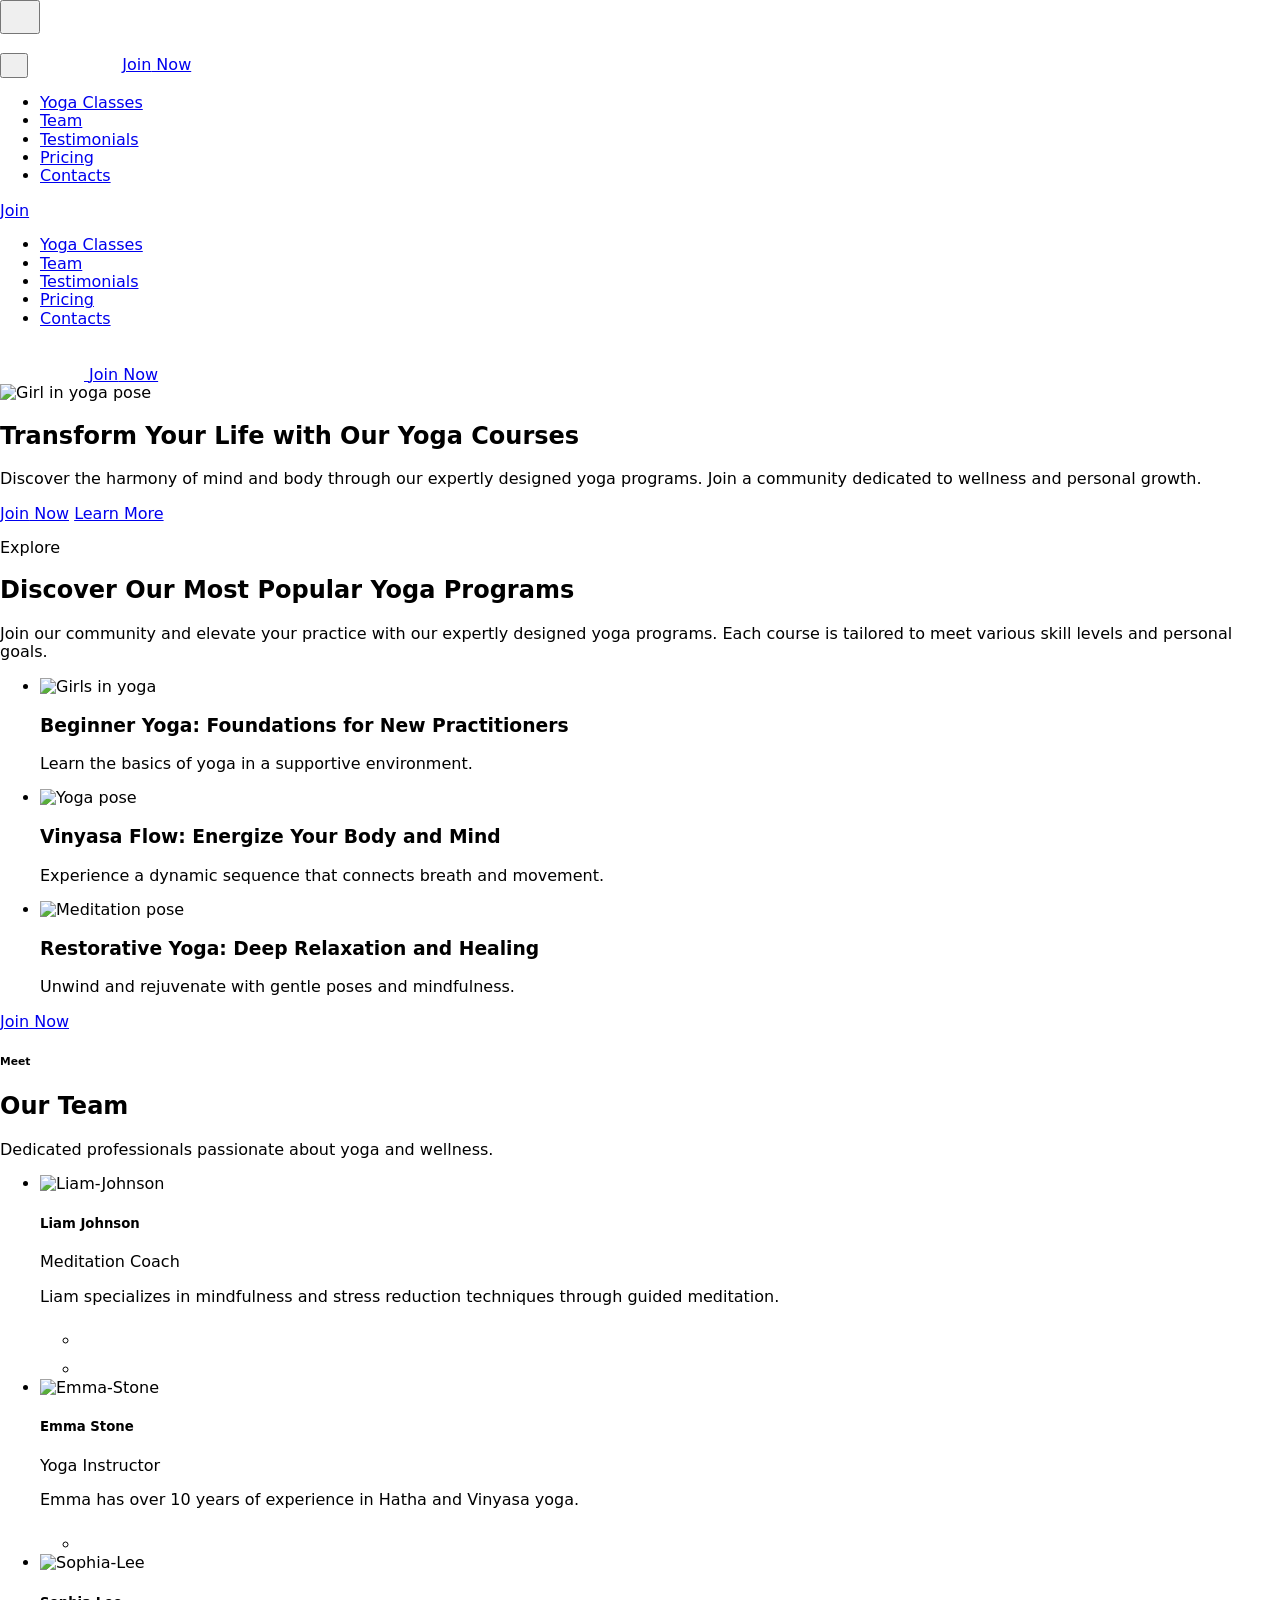
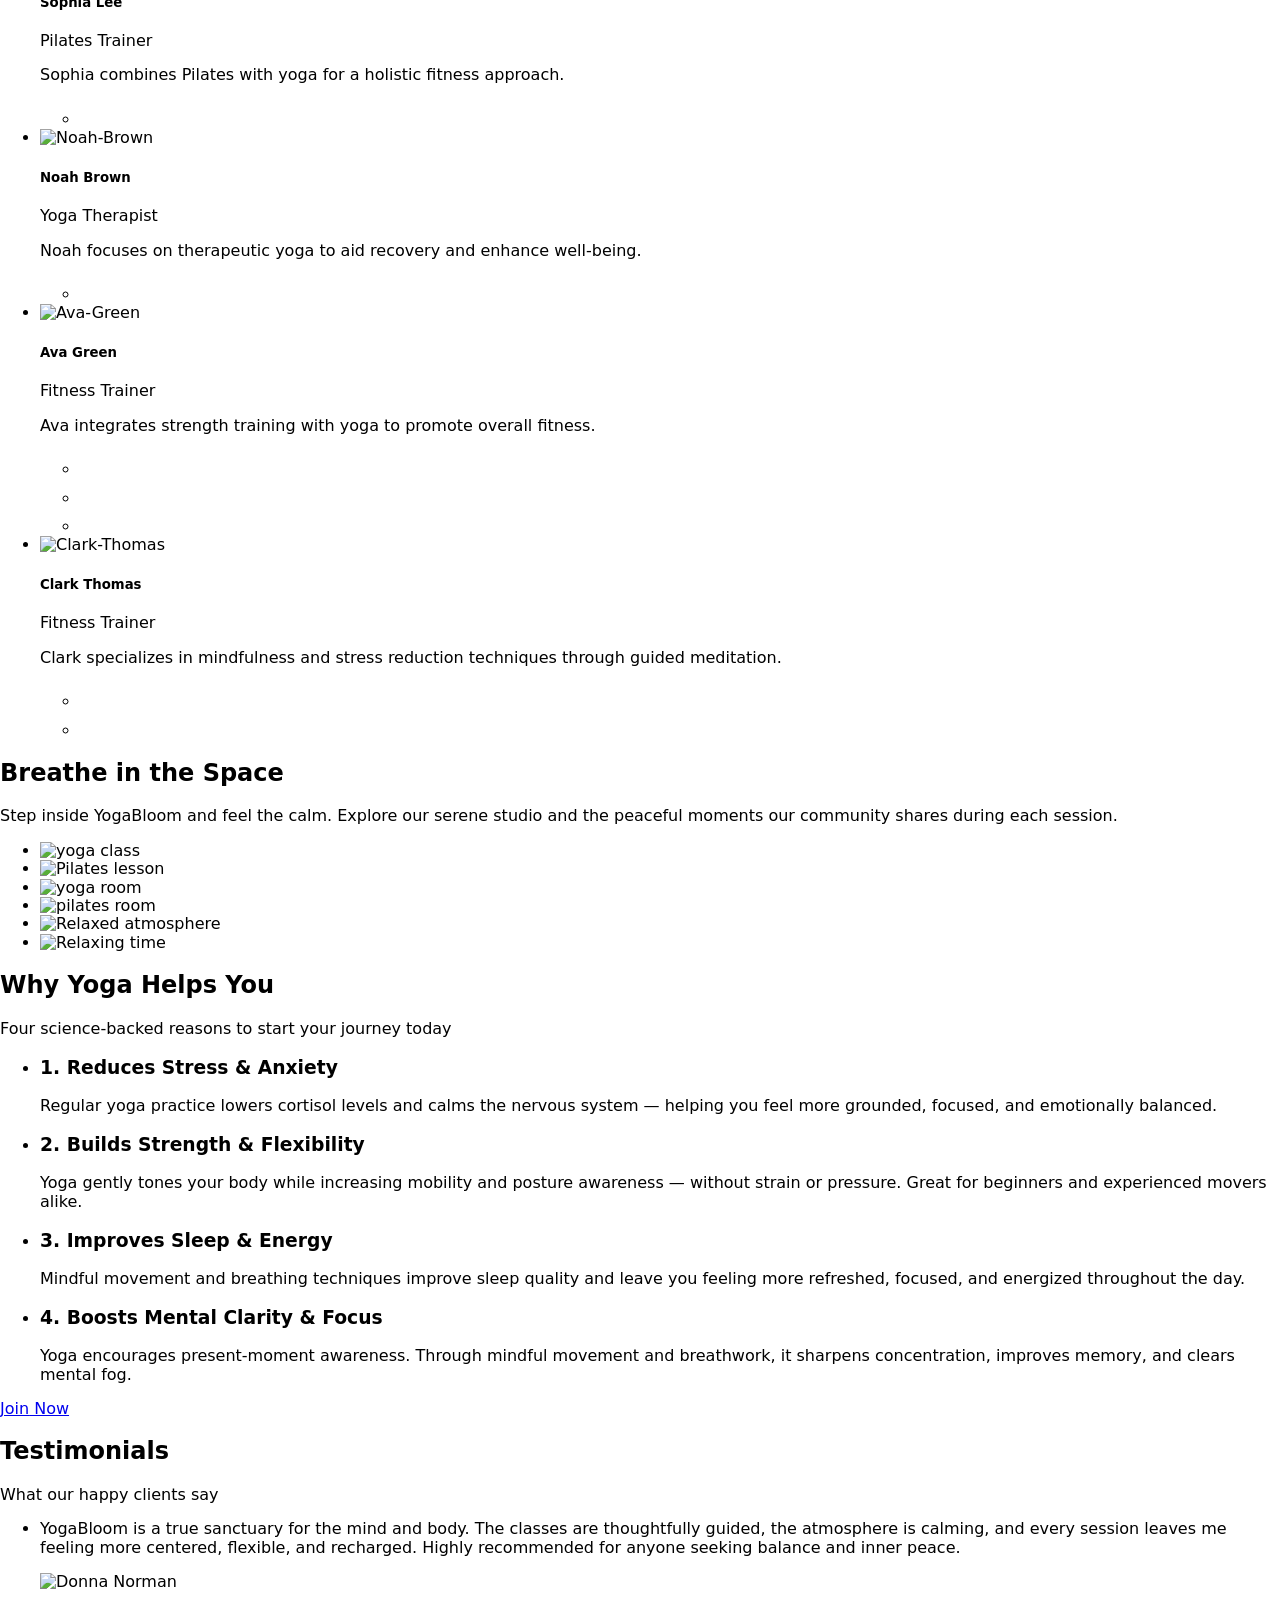
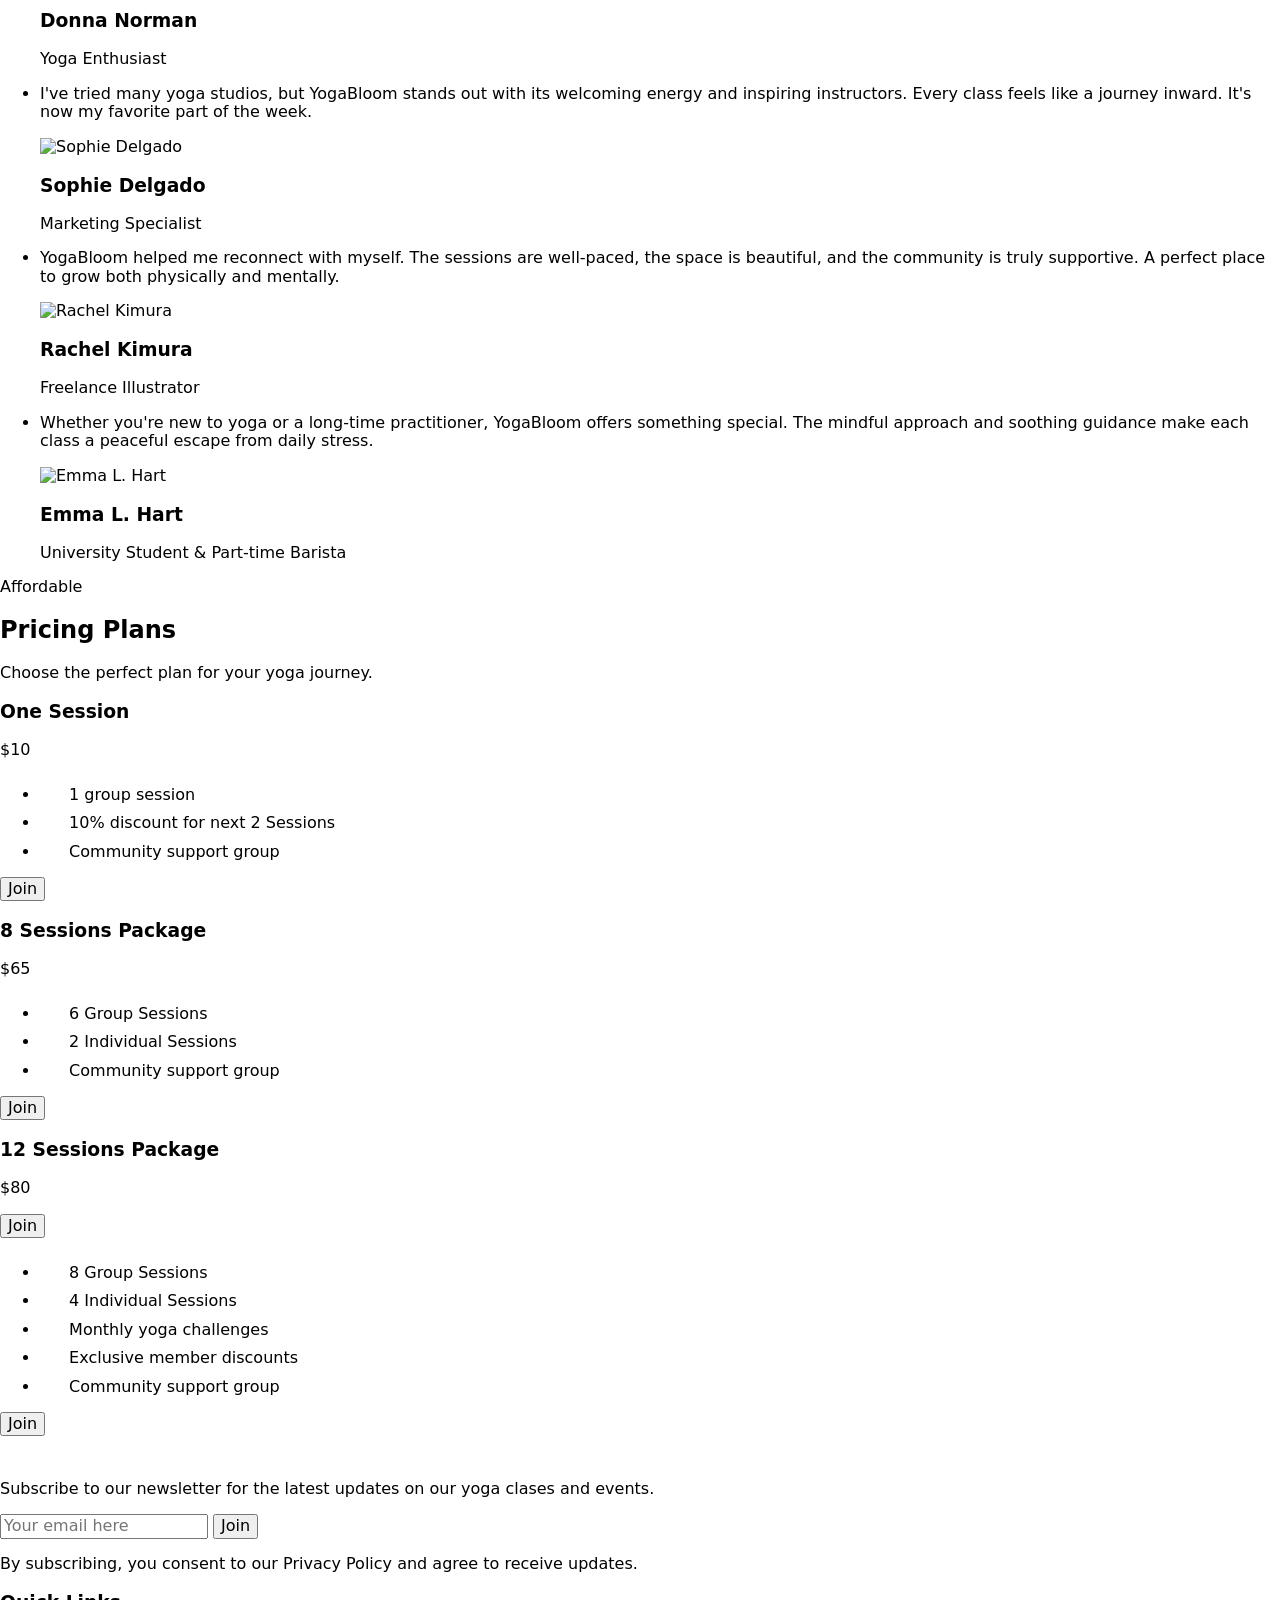
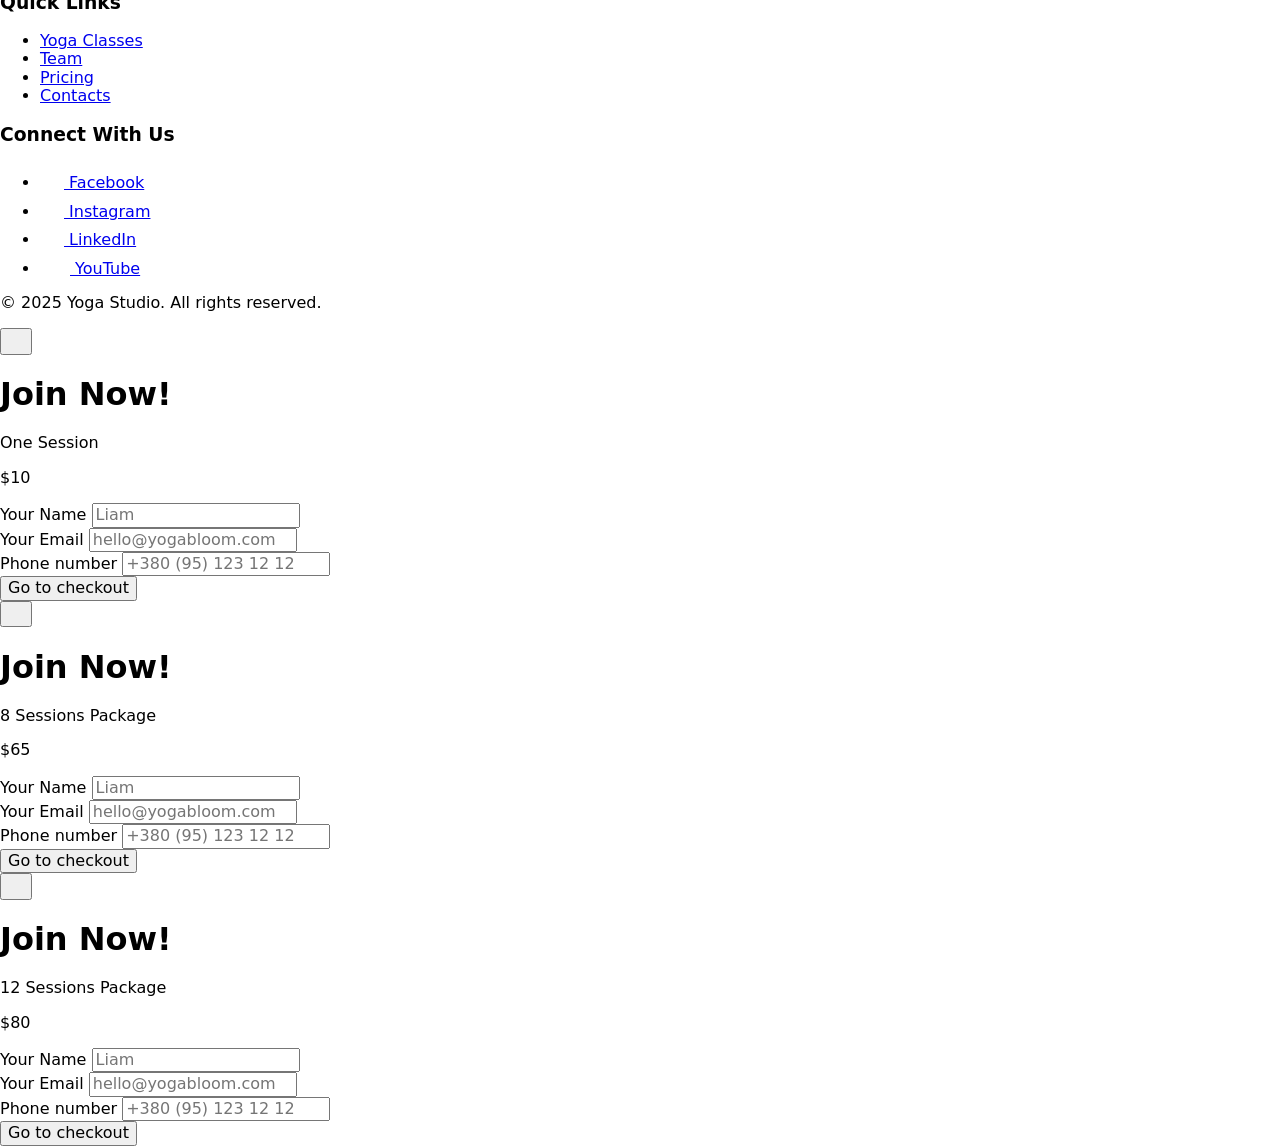
==== commit 73b5d691: "Deploying to gh-pages from @ SophieM09/the-grand-code-hotel-10@1b58c219e78201b51e26d3b120a918bf4dc1b" ====
--- a/index.html
+++ b/index.html
@@ -15,7 +15,7 @@
    
 
     <script type="module" crossorigin src="/the-grand-code-hotel-10/index.js"></script>
-    <link rel="stylesheet" crossorigin href="/the-grand-code-hotel-10/assets/index-DSTjOpzL.css">
+    <link rel="stylesheet" crossorigin href="/the-grand-code-hotel-10/assets/index-Bq5_Odh1.css">
   </head>
   <body>
     <header class="page-header">
@@ -888,7 +888,7 @@
               </ul>
             </div>
           </div>
-          <p class="all-rights">© 2025 Yoga Studio. All rights reserved</p>
+          <p class="all-rights">© 2025 Yoga Studio. All rights reserved.</p>
         </div>
       </div>
     </footer>
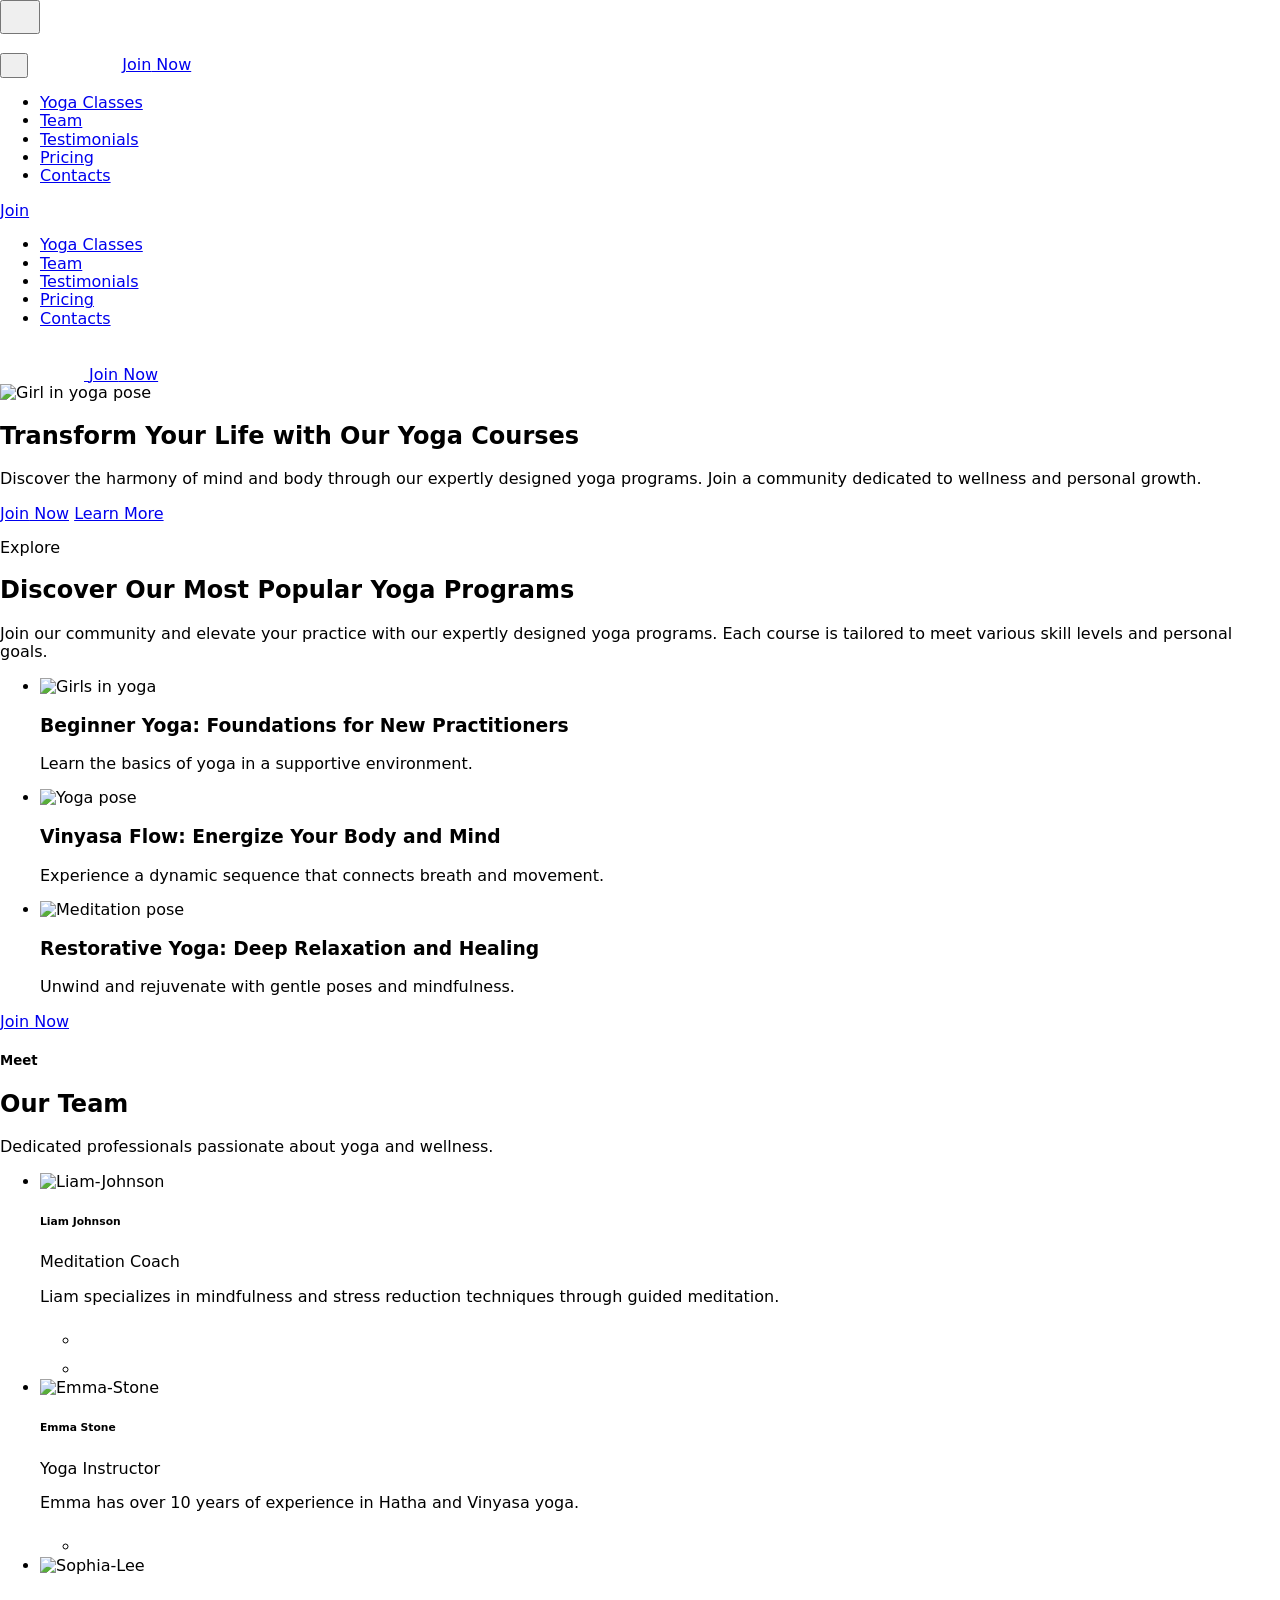
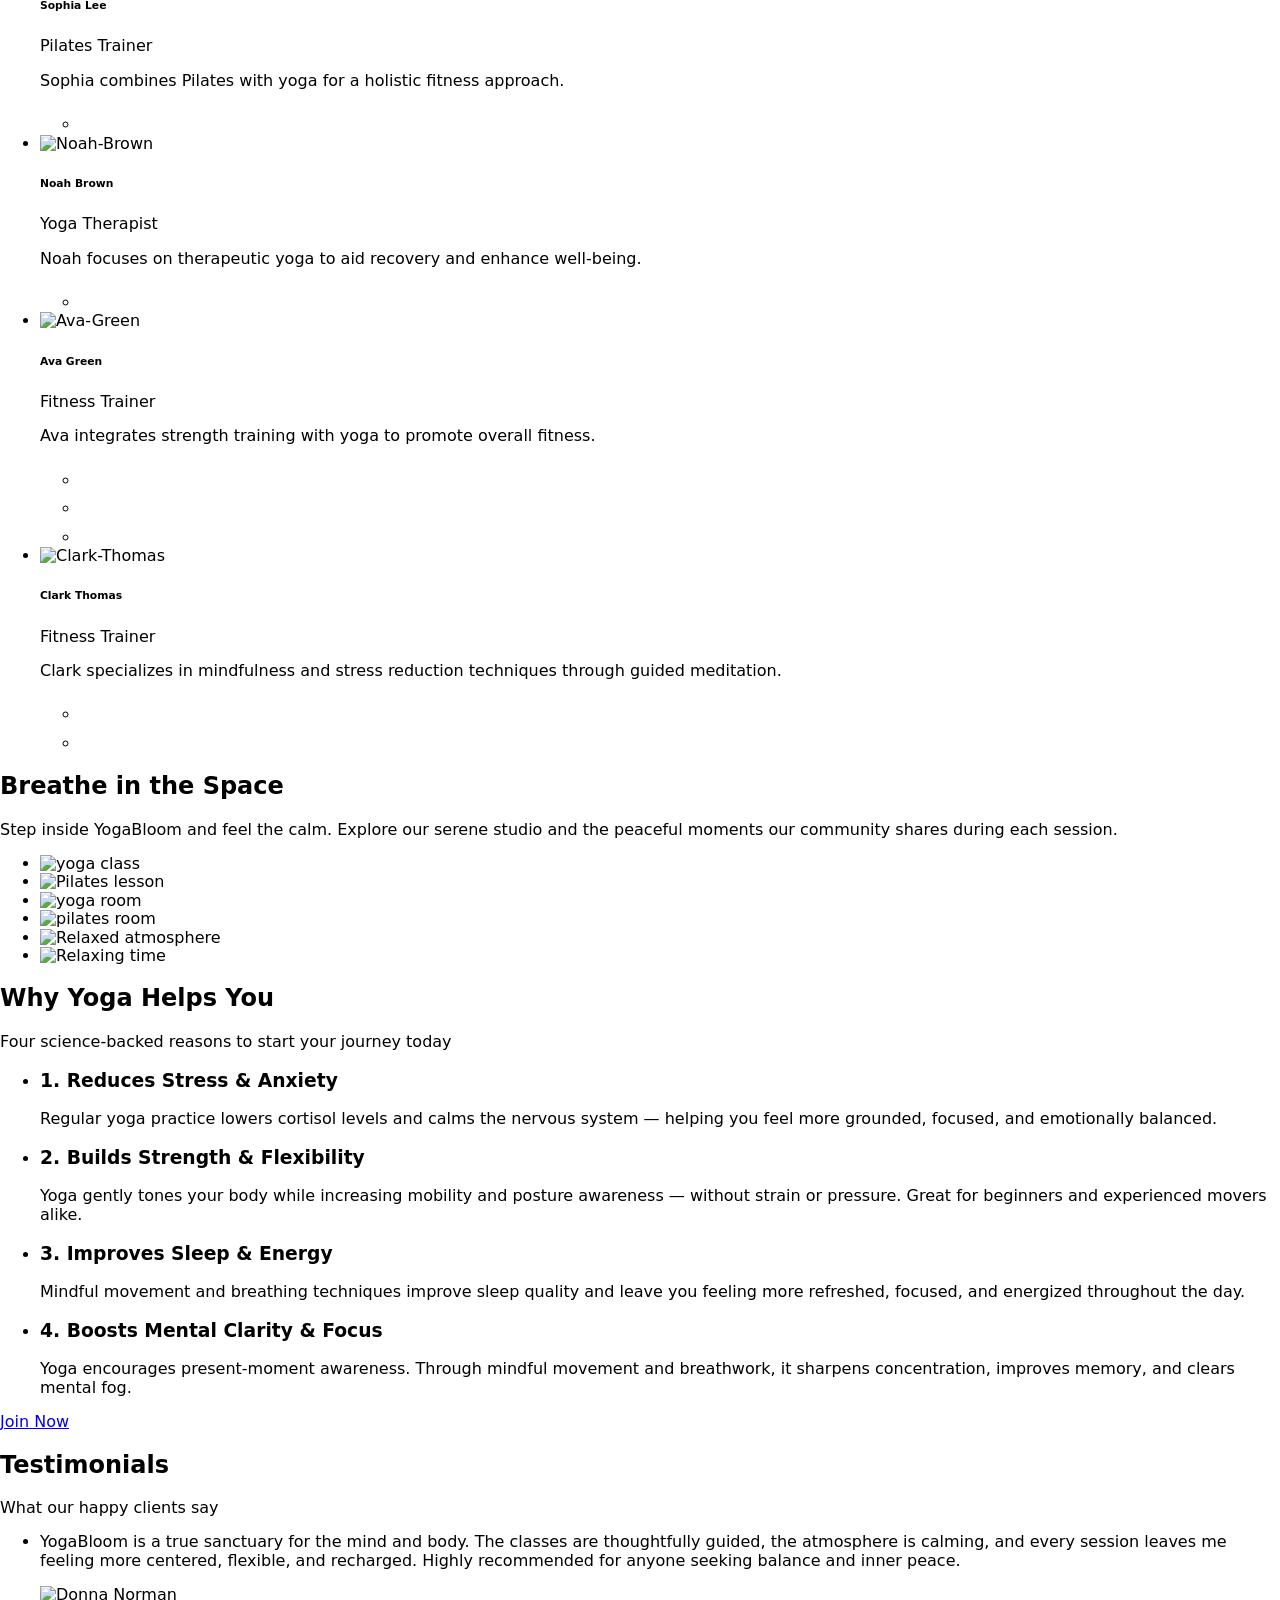
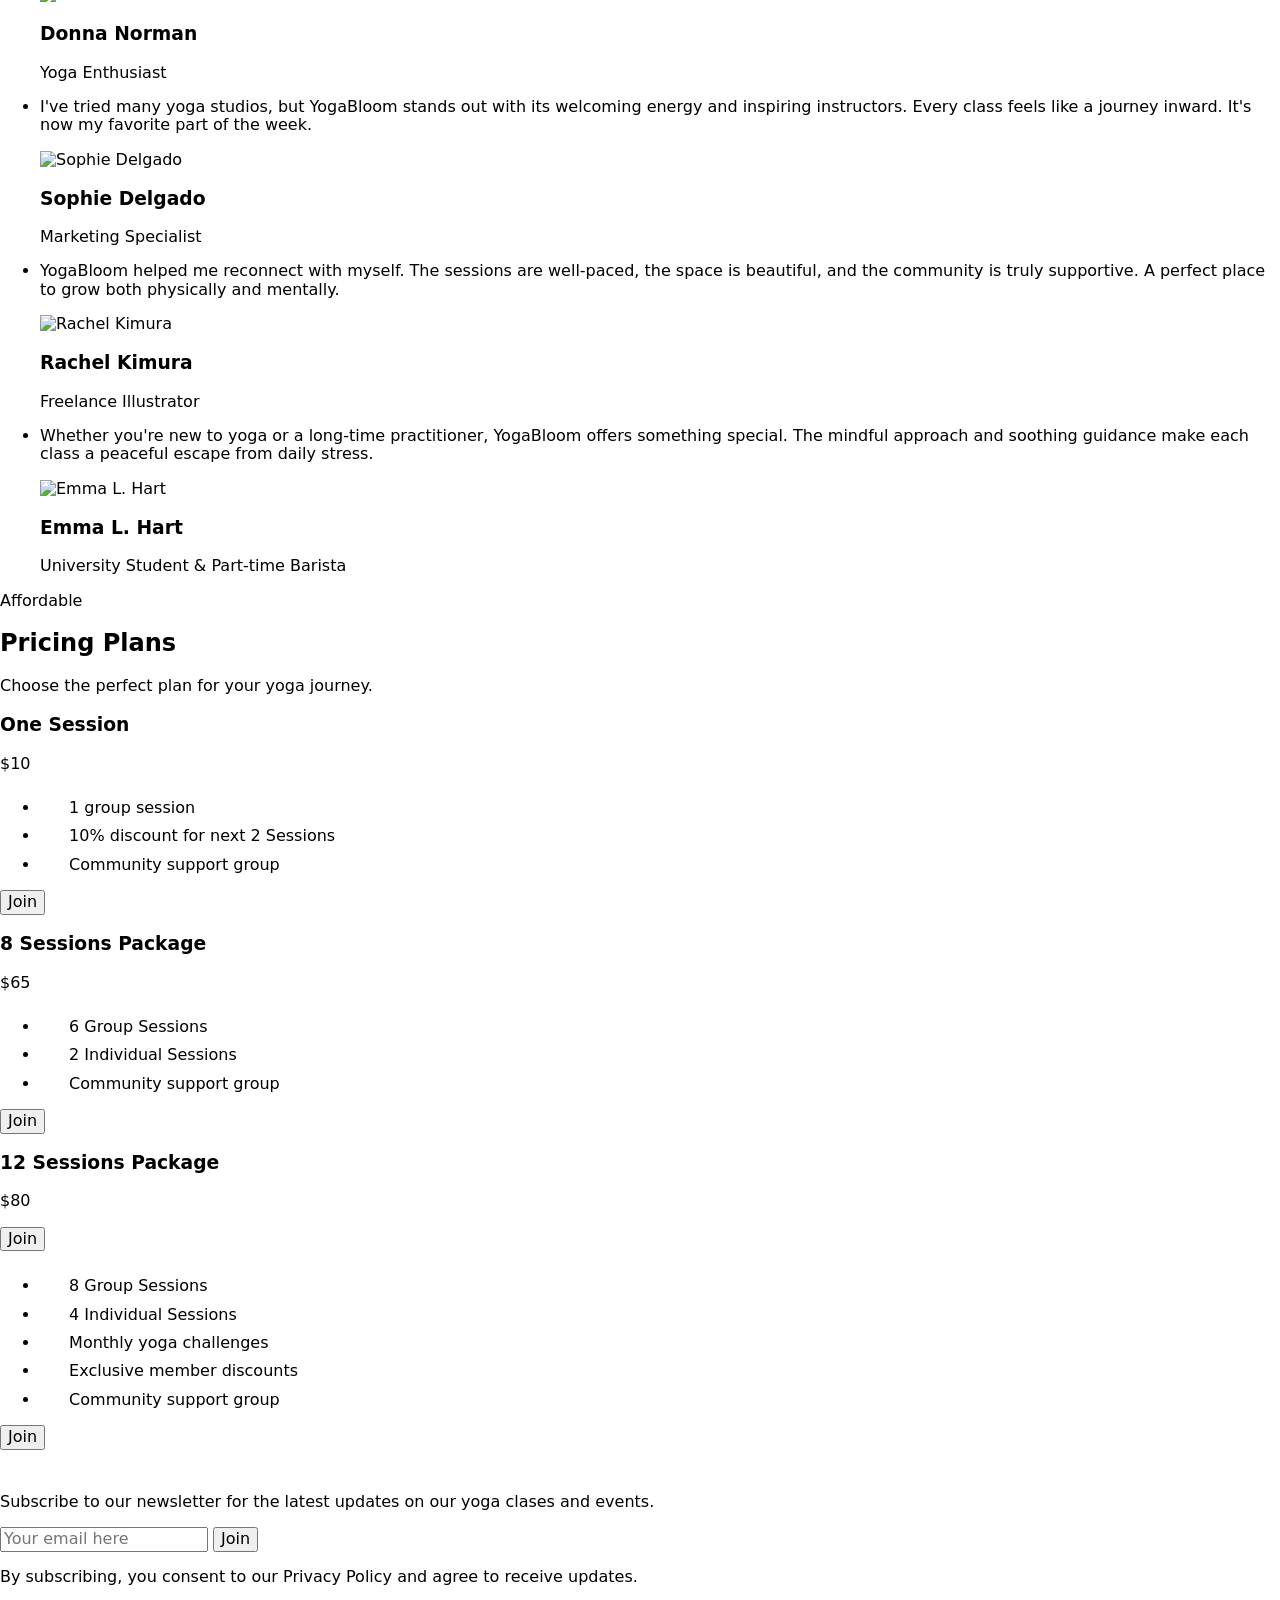
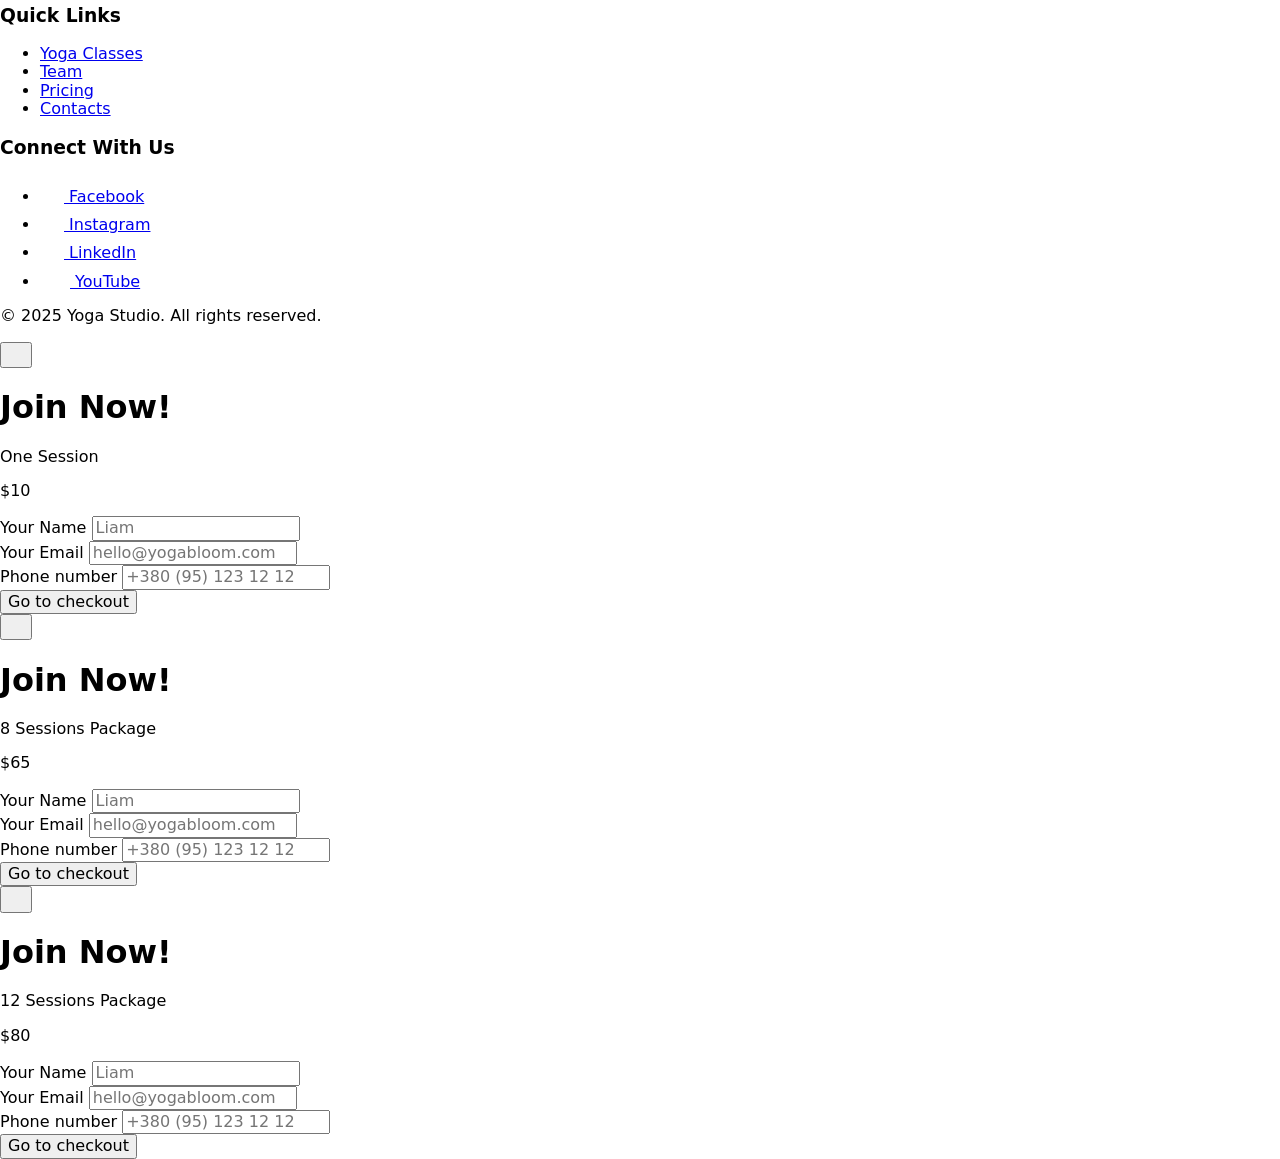
==== commit 7050f1bb: "Deploying to gh-pages from @ SophieM09/the-grand-code-hotel-10@61743aeabb0eefb0b182befcc8ca20b94a5c8" ====
--- a/index.html
+++ b/index.html
@@ -15,12 +15,12 @@
    
 
     <script type="module" crossorigin src="/the-grand-code-hotel-10/index.js"></script>
-    <link rel="stylesheet" crossorigin href="/the-grand-code-hotel-10/assets/index-Bq5_Odh1.css">
+    <link rel="stylesheet" crossorigin href="/the-grand-code-hotel-10/assets/index-C0Mm6RHj.css">
   </head>
   <body>
     <header class="page-header">
     <div class="container header-container">
-    <button class="burger-btn">
+    <button class="burger-btn" type="button">
         <svg class="icon-burger" width="24" height="24">
             <use href="/the-grand-code-hotel-10/assets/icons-l_nRWg7k.svg#icon-burger_menu"></use>
         </svg>
@@ -83,17 +83,17 @@
             <picture class="hero-banner">
                 <source
                     media="(min-width: 1336px)"
-                    srcset="/the-grand-code-hotel-10/assets/banner-min-BwHK1JBm.jpg 1x, /the-grand-code-hotel-10/assets/banner@2x-min-BkE5abp1.jpg 2x"
+                    srcset="/the-grand-code-hotel-10/assets/banner-min-Bnvulcmr.webp 1x, /the-grand-code-hotel-10/assets/banner@2x-min-CD3TB9Wn.webp 2x"
                 >
                 <source
                     media="(min-width: 768px)"
-                    srcset="/the-grand-code-hotel-10/assets/banner-min-fSMO94aB.jpg 1x, /the-grand-code-hotel-10/assets/banner@2x-min-CwUpxBVO.jpg 2x"
+                    srcset="/the-grand-code-hotel-10/assets/banner-min-BRyn0kZn.webp 1x, /the-grand-code-hotel-10/assets/banner@2x-min-CIMlp0sf.webp 2x"
                 >              
                 <source
                     media="(min-width: 320px)"
-                    srcset="/the-grand-code-hotel-10/assets/banner-min-FX21aFFJ.jpg 1x, /the-grand-code-hotel-10/assets/banner@2x-min-C8dDtvs4.jpg 2x"
+                    srcset="/the-grand-code-hotel-10/assets/banner-min-DM3OU4-K.webp 1x, /the-grand-code-hotel-10/assets/banner@2x-min-DWz8vI3w.webp 2x"
                 >
-                <img src="/the-grand-code-hotel-10/assets/banner-min-FX21aFFJ.jpg" alt="Girl in yoga pose">
+                <img src="/the-grand-code-hotel-10/assets/banner-min-DM3OU4-K.webp" alt="Girl in yoga pose">
             </picture>
         </div>
 
@@ -199,7 +199,7 @@
 
       <section class="team-section" id="team">
     <div class="container">
-        <h6 class="small-title">Meet</h6>
+        <h5 class="small-title">Meet</h5>
         <h2 class="team-title">Our Team</h2>
         <p class="team-text-section">
             Dedicated professionals passionate about yoga and wellness.
@@ -223,7 +223,7 @@
                 >
                 </picture>
                 <div class="team-text-name">
-                    <h5 class="name-title">Liam Johnson</h5>
+                    <h6 class="name-title">Liam Johnson</h6>
                     <p class="team-text-main">Meditation Coach</p>
                     <p class="team-text-description">Liam specializes in mindfulness and stress reduction techniques through guided meditation.</p>
                     <ul class="socnetwork-list">
@@ -262,7 +262,7 @@
                 >
                 </picture>
                 <div class="team-text-name">
-                    <h5 class="name-title">Emma Stone</h5>
+                    <h6 class="name-title">Emma Stone</h6>
                     <p class="team-text-main">Yoga Instructor</p>
                     <p class="team-text-description">Emma has over 10 years of experience in Hatha and Vinyasa yoga.</p>
                     <ul class="socnetwork-list">
@@ -294,7 +294,7 @@
                 >
                 </picture>
                 <div class="team-text-name">
-                    <h5 class="name-title">Sophia Lee</h5>
+                    <h6 class="name-title">Sophia Lee</h6>
                     <p class="team-text-main">Pilates Trainer</p>
                     <p class="team-text-description">Sophia combines Pilates with yoga for a holistic fitness approach.</p>
                     <ul class="socnetwork-list">
@@ -327,7 +327,7 @@
                 >
                 </picture>
                 <div class="team-text-name">
-                    <h5 class="name-title">Noah Brown</h5>
+                    <h6 class="name-title">Noah Brown</h6>
                     <p class="team-text-main">Yoga Therapist</p>
                     <p class="team-text-description">Noah focuses on therapeutic yoga to aid recovery and enhance well-being.</p>
                     <ul class="socnetwork-list">
@@ -359,7 +359,7 @@
                 >
                 </picture>
                 <div class="team-text-name">
-                    <h5 class="name-title">Ava Green</h5>
+                    <h6 class="name-title">Ava Green</h6>
                     <p class="team-text-main">Fitness Trainer</p>
                     <p class="team-text-description">Ava integrates strength training with yoga to promote overall fitness.</p>
                     <ul class="socnetwork-list">
@@ -405,7 +405,7 @@
                 >
                 </picture>
                 <div class="team-text-name">
-                    <h5 class="name-title">Clark Thomas</h5>
+                    <h6 class="name-title">Clark Thomas</h6>
                     <p class="team-text-main">Fitness Trainer</p>
                     <p class="team-text-description">Clark specializes in mindfulness and stress reduction techniques through guided meditation.</p>
                     <ul class="socnetwork-list">
@@ -896,8 +896,7 @@
 </html>
 
 
-    <!-- modal 10 -->
-<div class="modal-overlay" data-modal-s data-modal-close-s>
+    <div class="modal-overlay" data-modal-s data-modal-close-s>
   <div class="modal">
     <button class="close-btn" type="button" data-modal-close-s>
       <svg class="close-icon" width="16" height="16">
@@ -918,6 +917,7 @@
           id="user-name"
           name="user-name"
           placeholder="Liam"
+          required
         />
       </div>
 
@@ -929,6 +929,7 @@
           id="user-email"
           name="user-email"
           placeholder="hello@yogabloom.com"
+          required
         />
       </div>
 
@@ -947,7 +948,7 @@
     </form>
   </div>
 </div>
-<!-- modal 65 -->
+
 <div class="modal-overlay" data-modal-m data-modal-close-m>
   <div class="modal">
     <button class="close-btn" type="button" data-modal-close-m>
@@ -969,6 +970,7 @@
           id="user-name-m"
           name="user-name"
           placeholder="Liam"
+          required
         />
       </div>
 
@@ -980,6 +982,7 @@
           id="user-email-m"
           name="user-email"
           placeholder="hello@yogabloom.com"
+          required
         />
       </div>
 
@@ -998,7 +1001,7 @@
     </form>
   </div>
 </div>
-<!-- modal 80 -->
+
 <div class="modal-overlay" data-modal-l data-modal-close-l>
   <div class="modal">
     <button class="close-btn" type="button" data-modal-close-l>
@@ -1020,6 +1023,7 @@
           id="user-name-l"
           name="user-name"
           placeholder="Liam"
+          required
         />
       </div>
 
@@ -1031,6 +1035,7 @@
           id="user-email-l"
           name="user-email"
           placeholder="hello@yogabloom.com"
+          required
         />
       </div>
 
